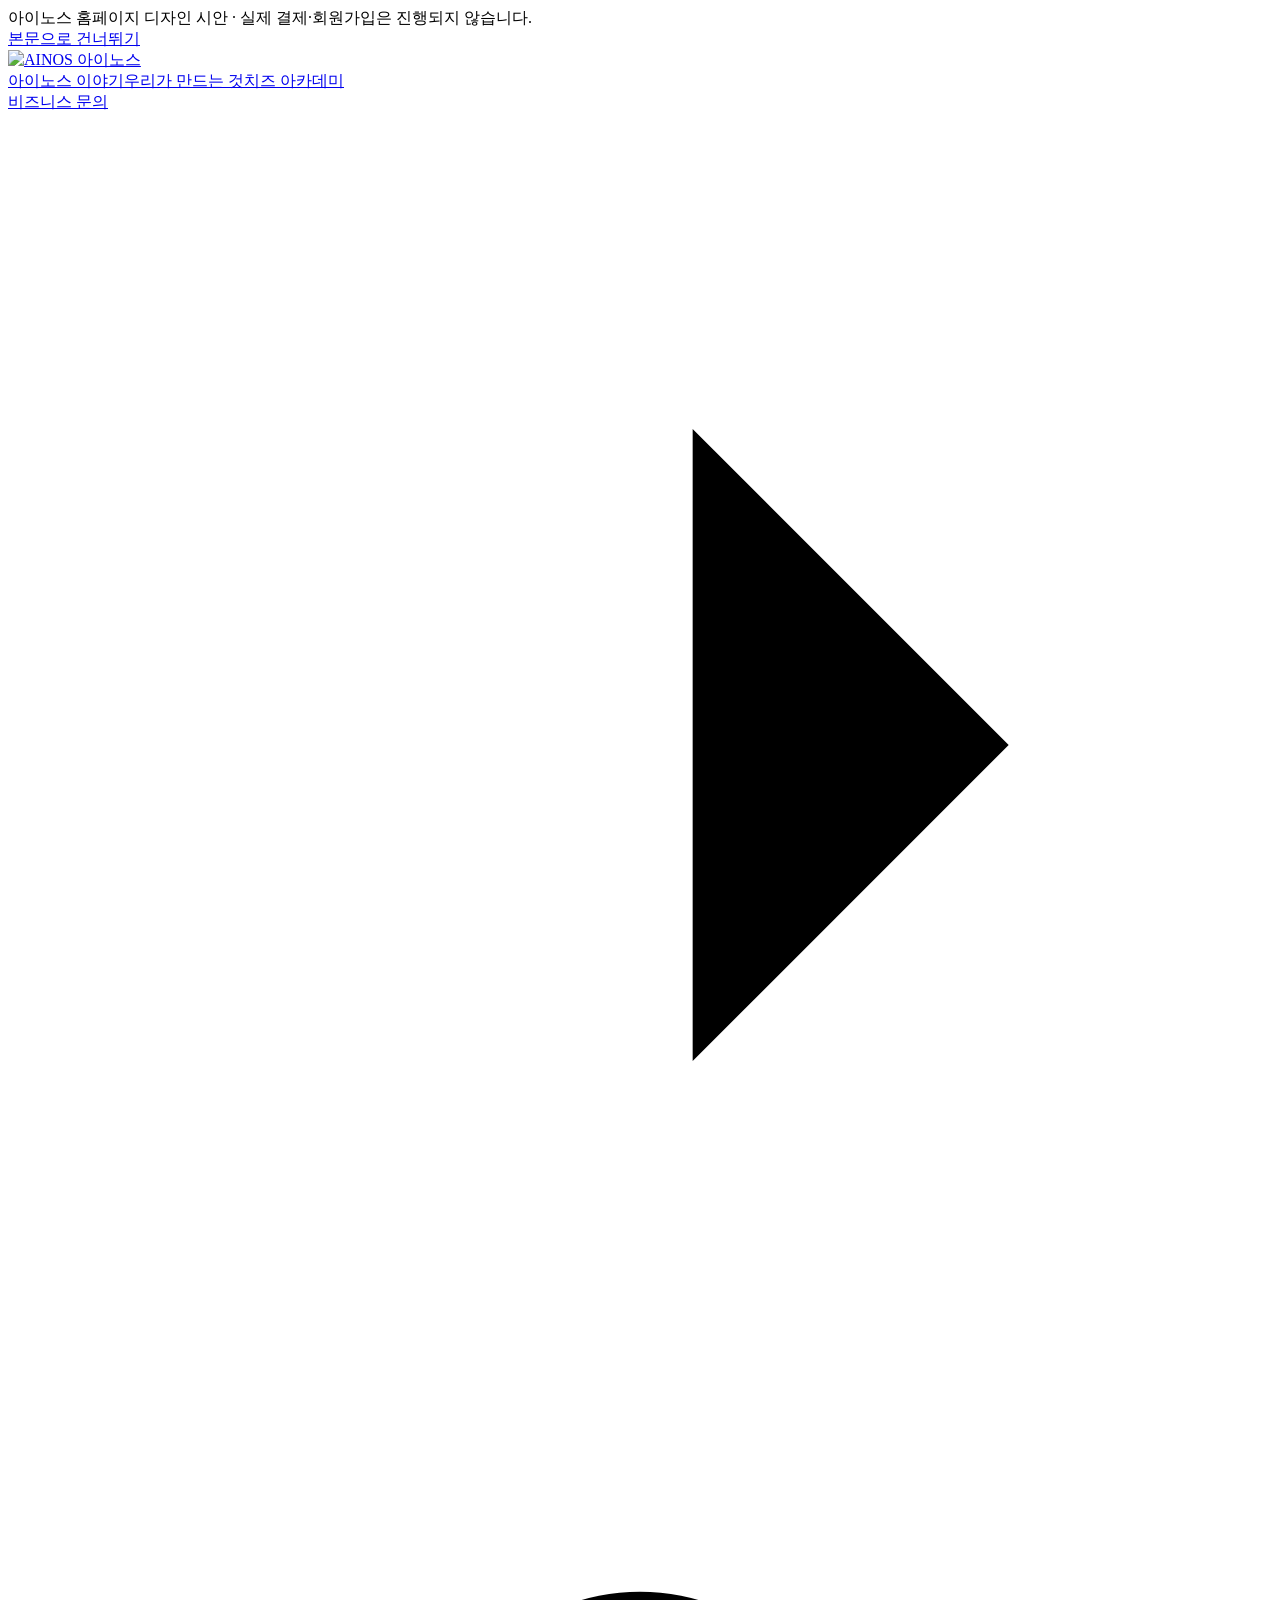
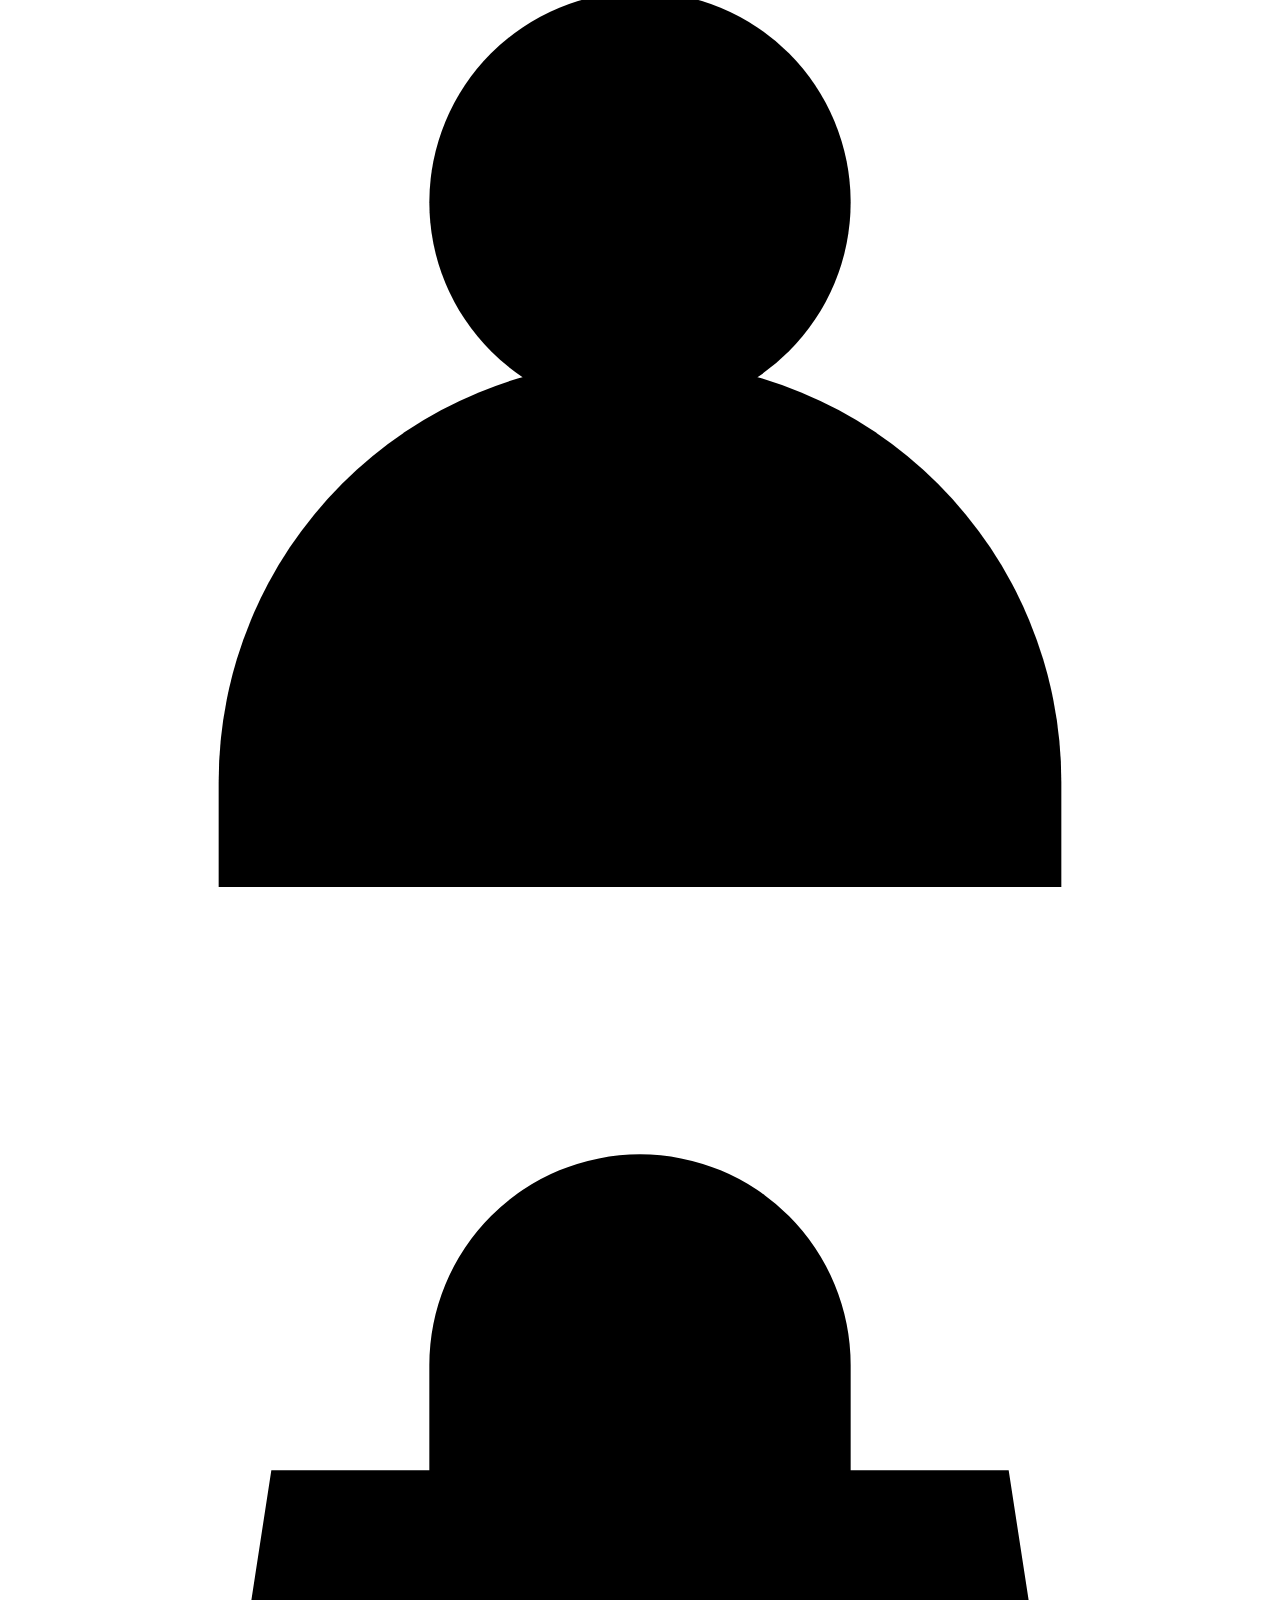
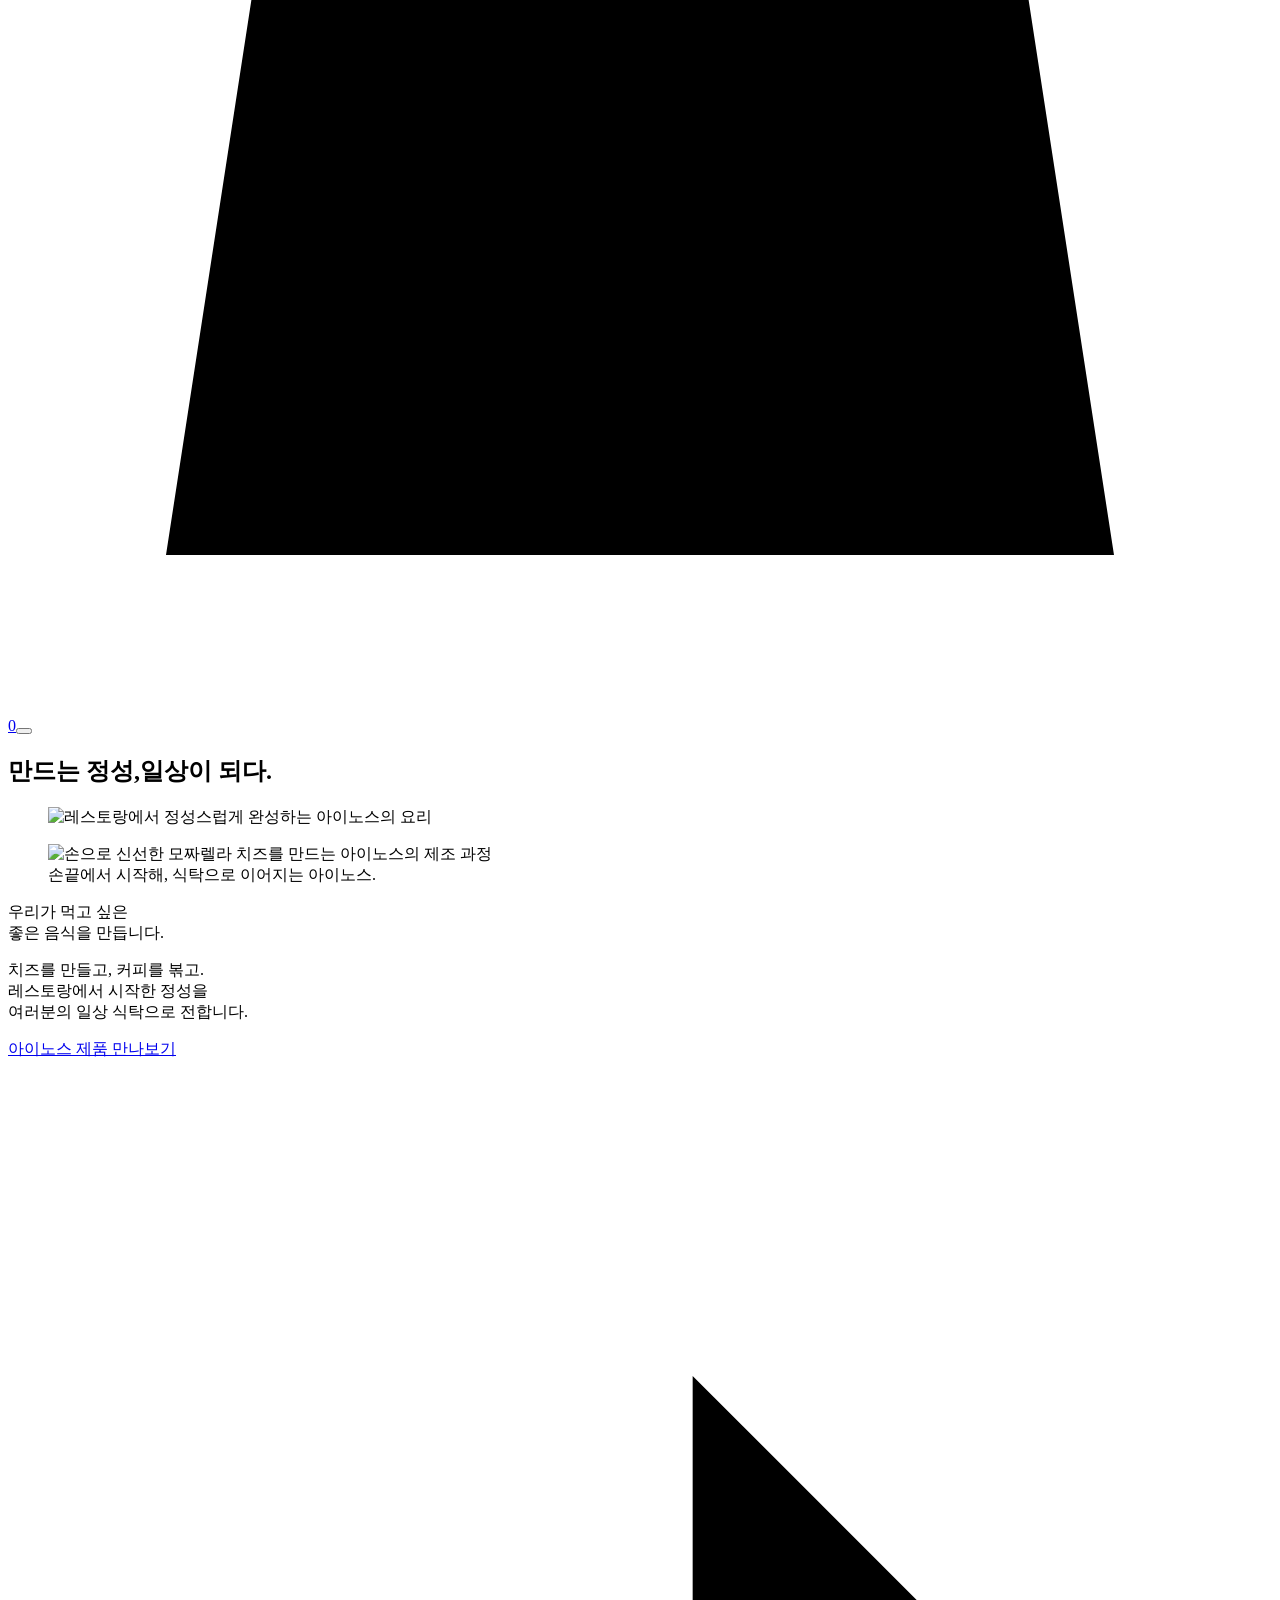
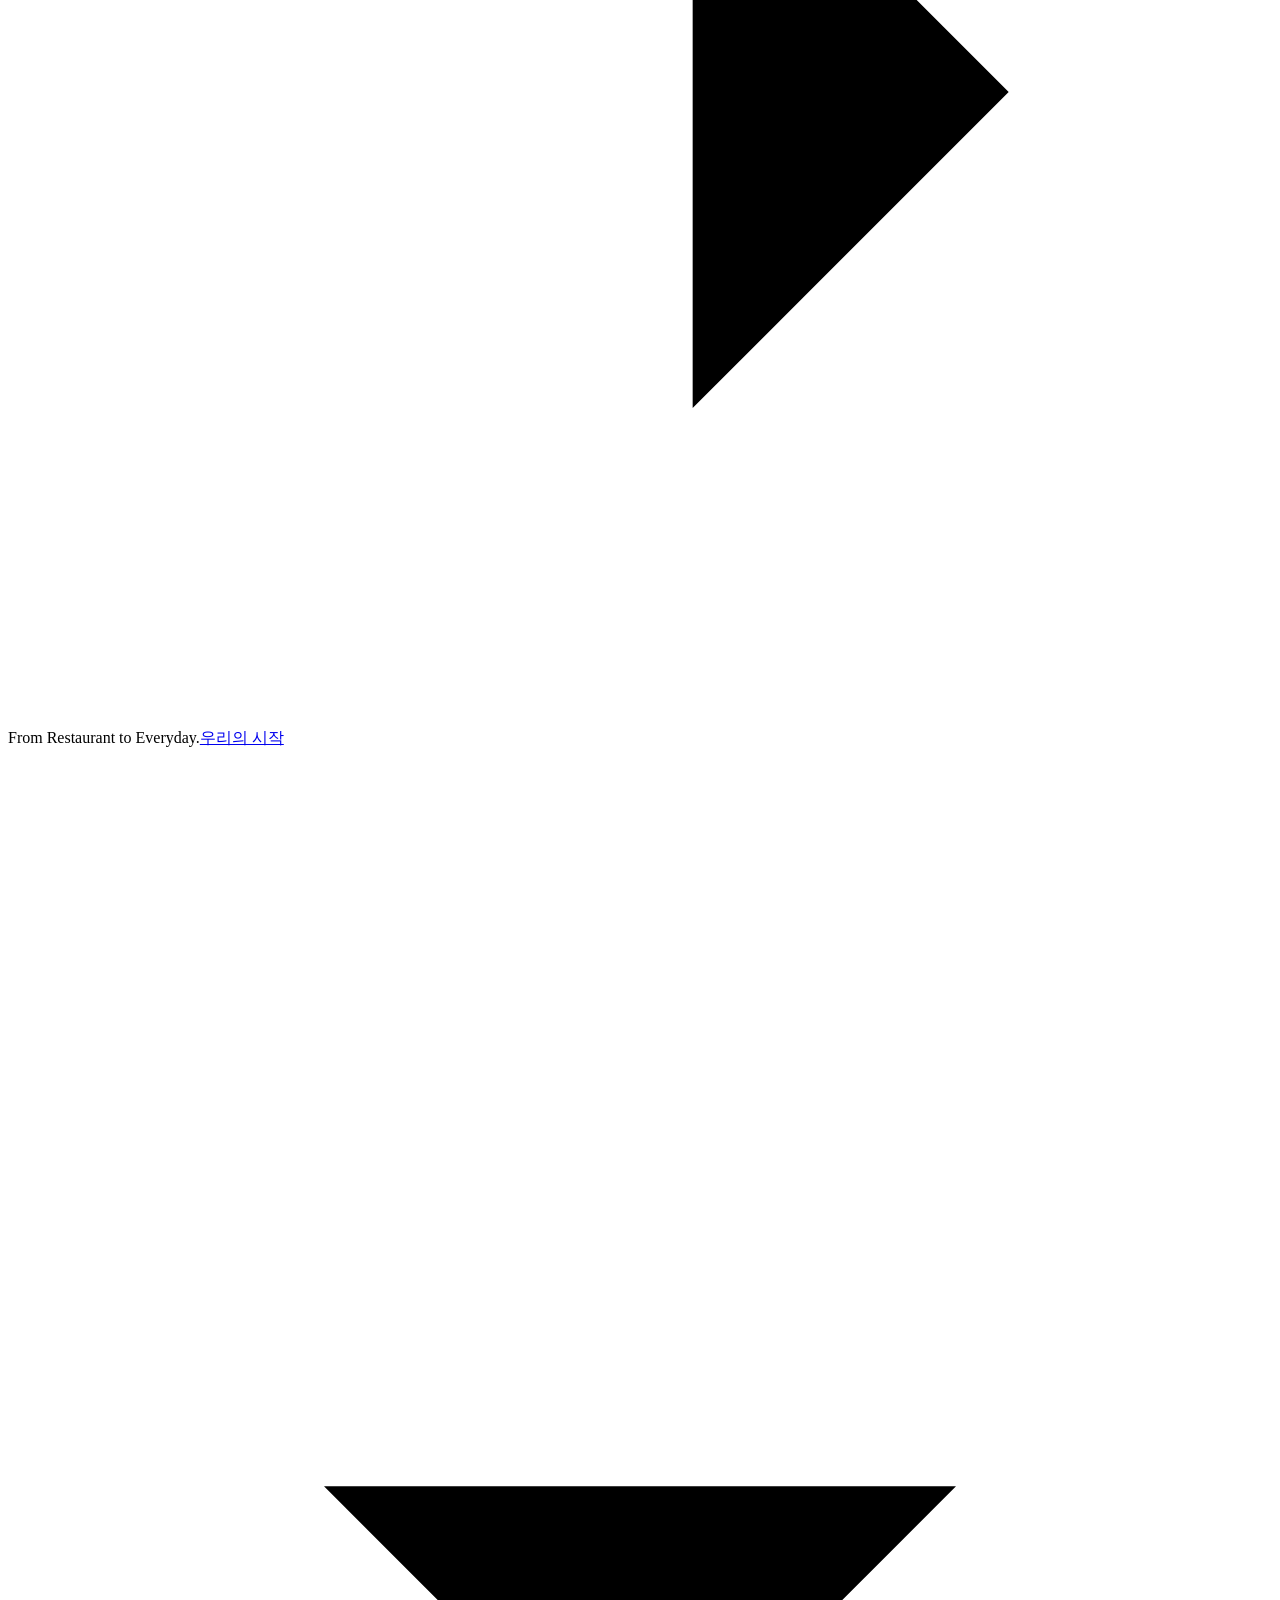
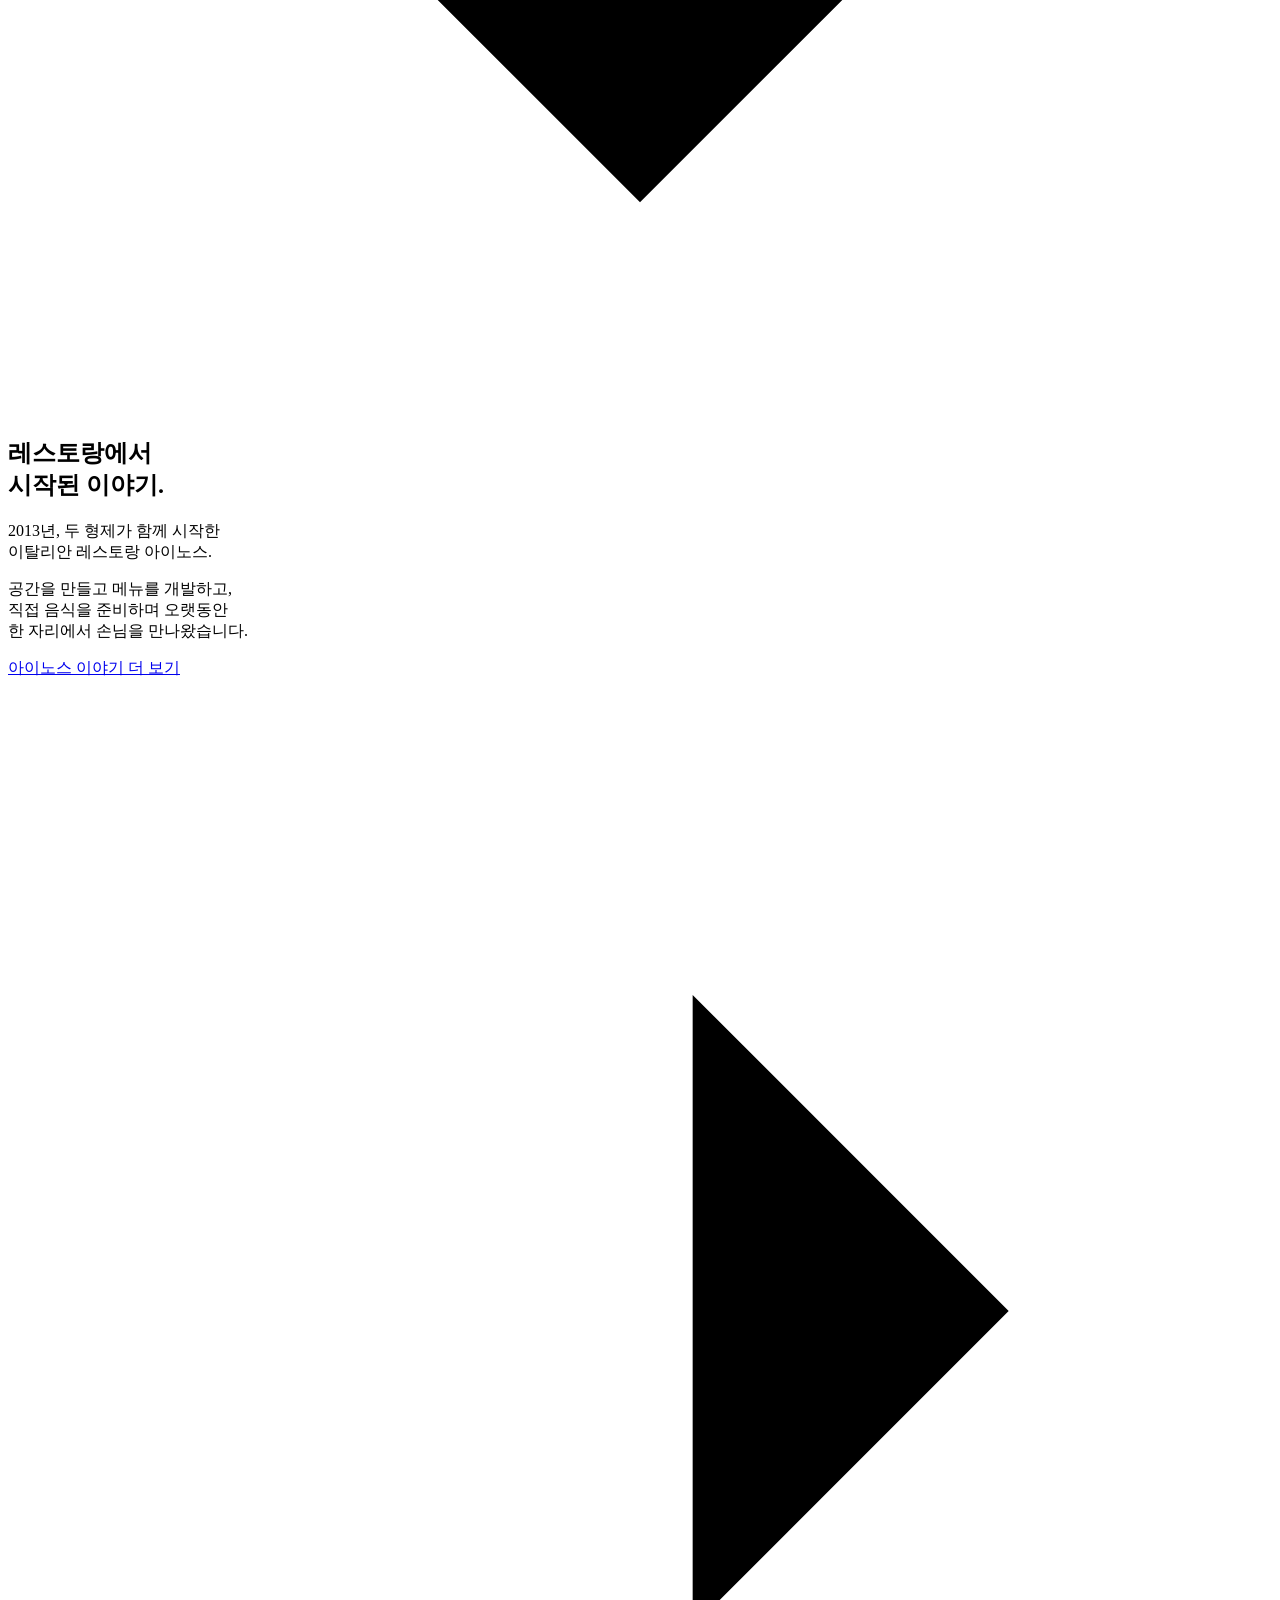
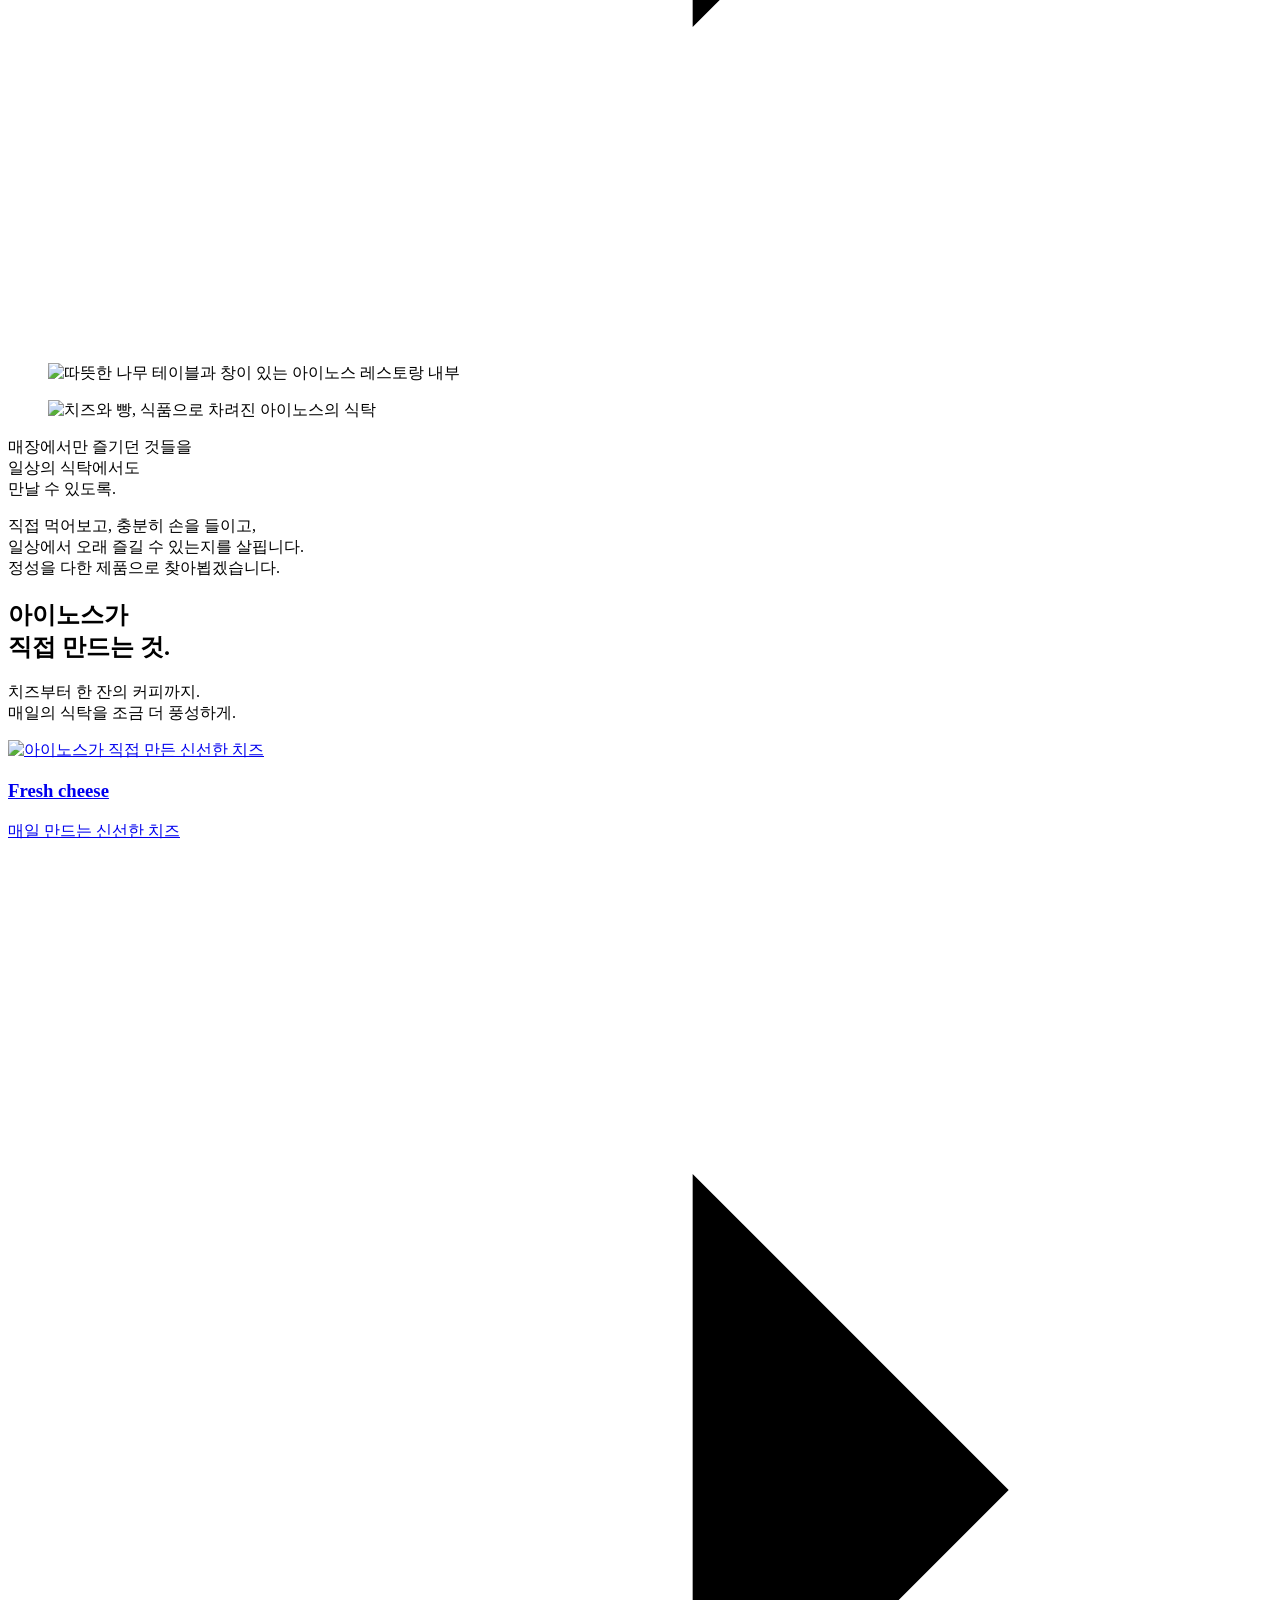
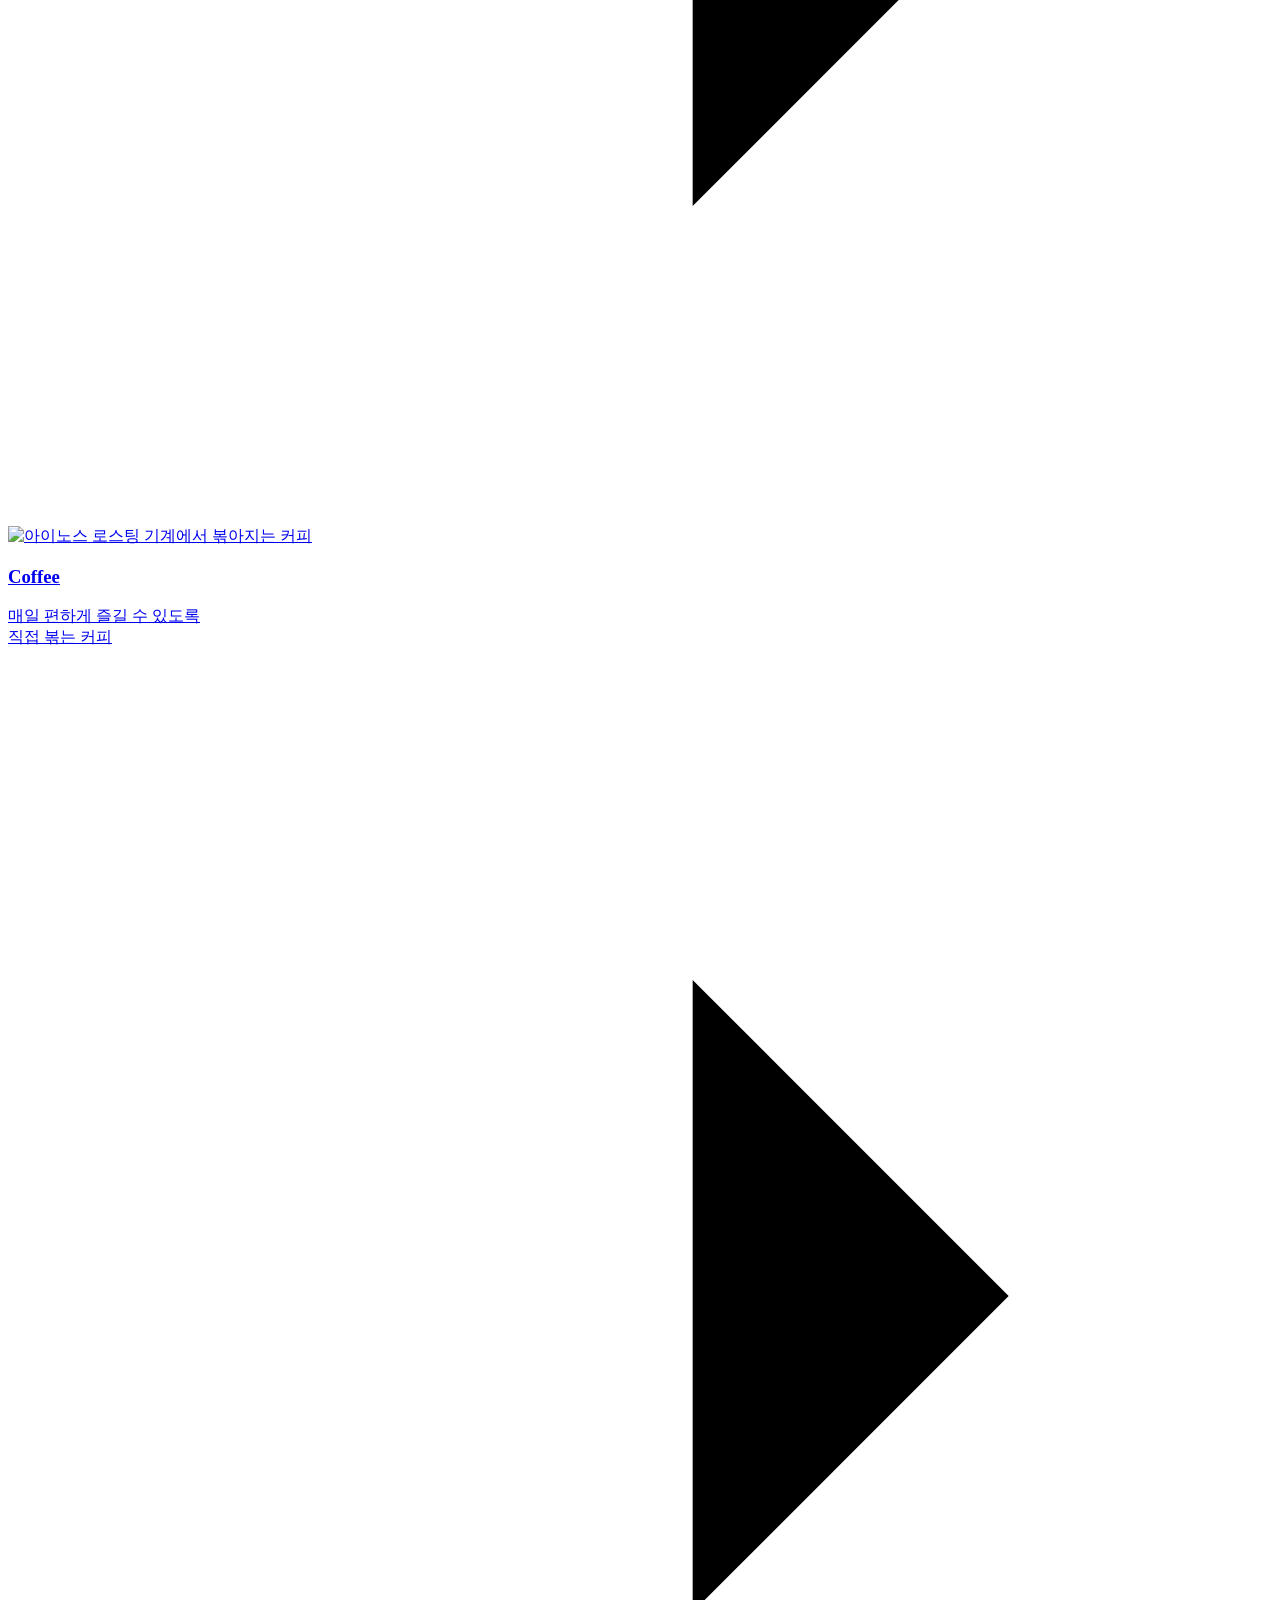
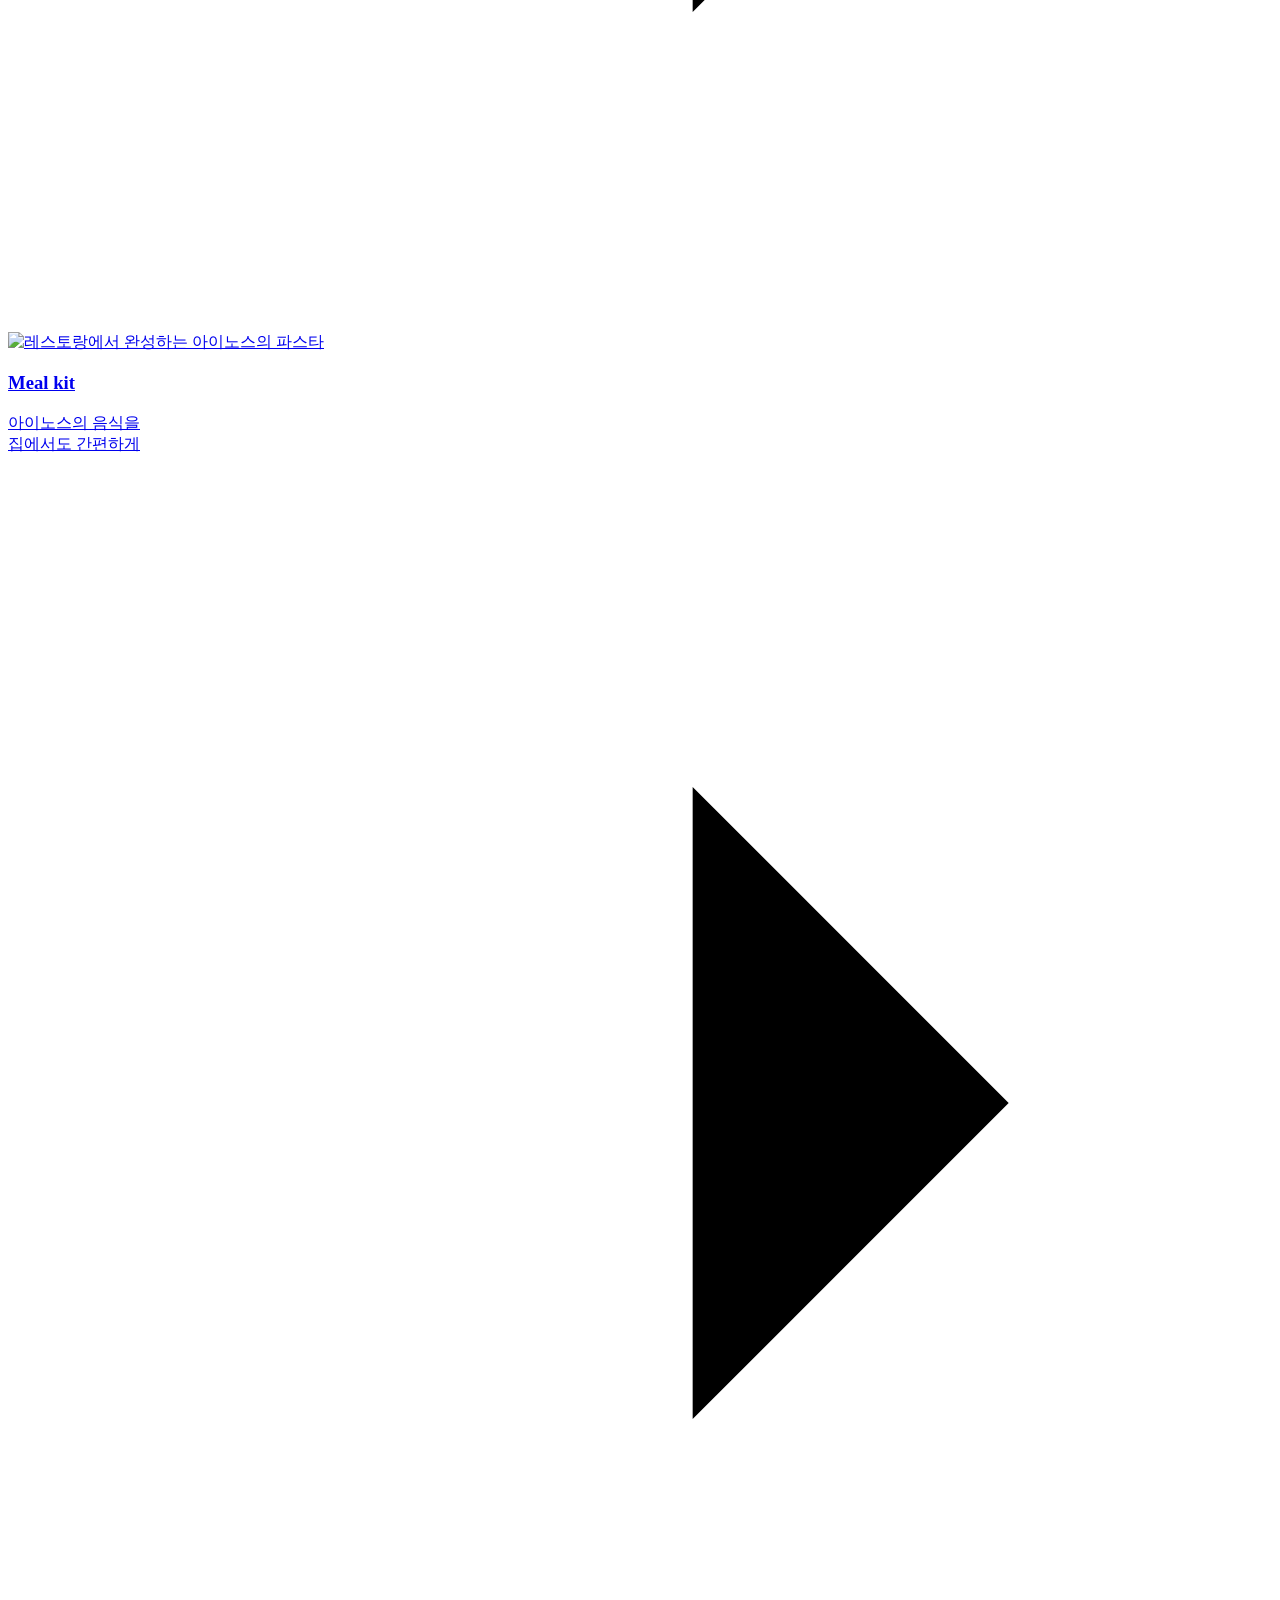
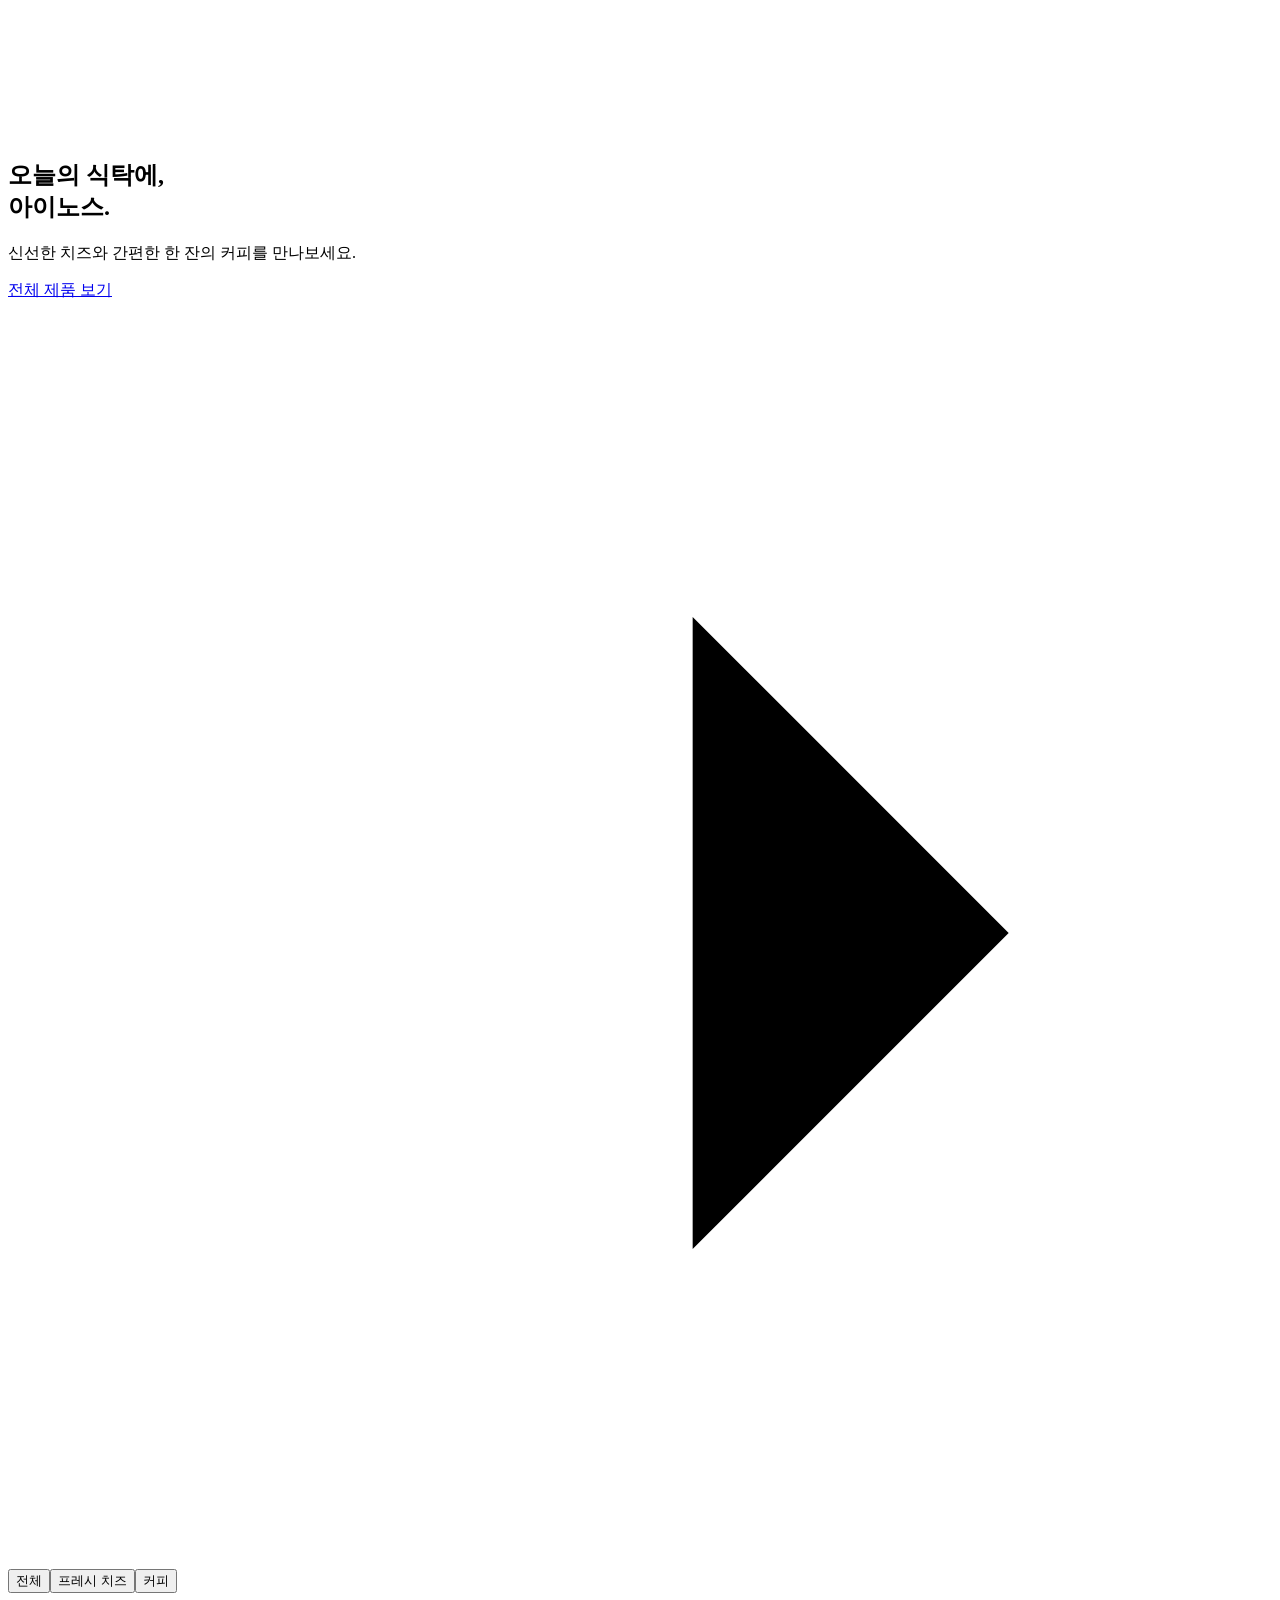
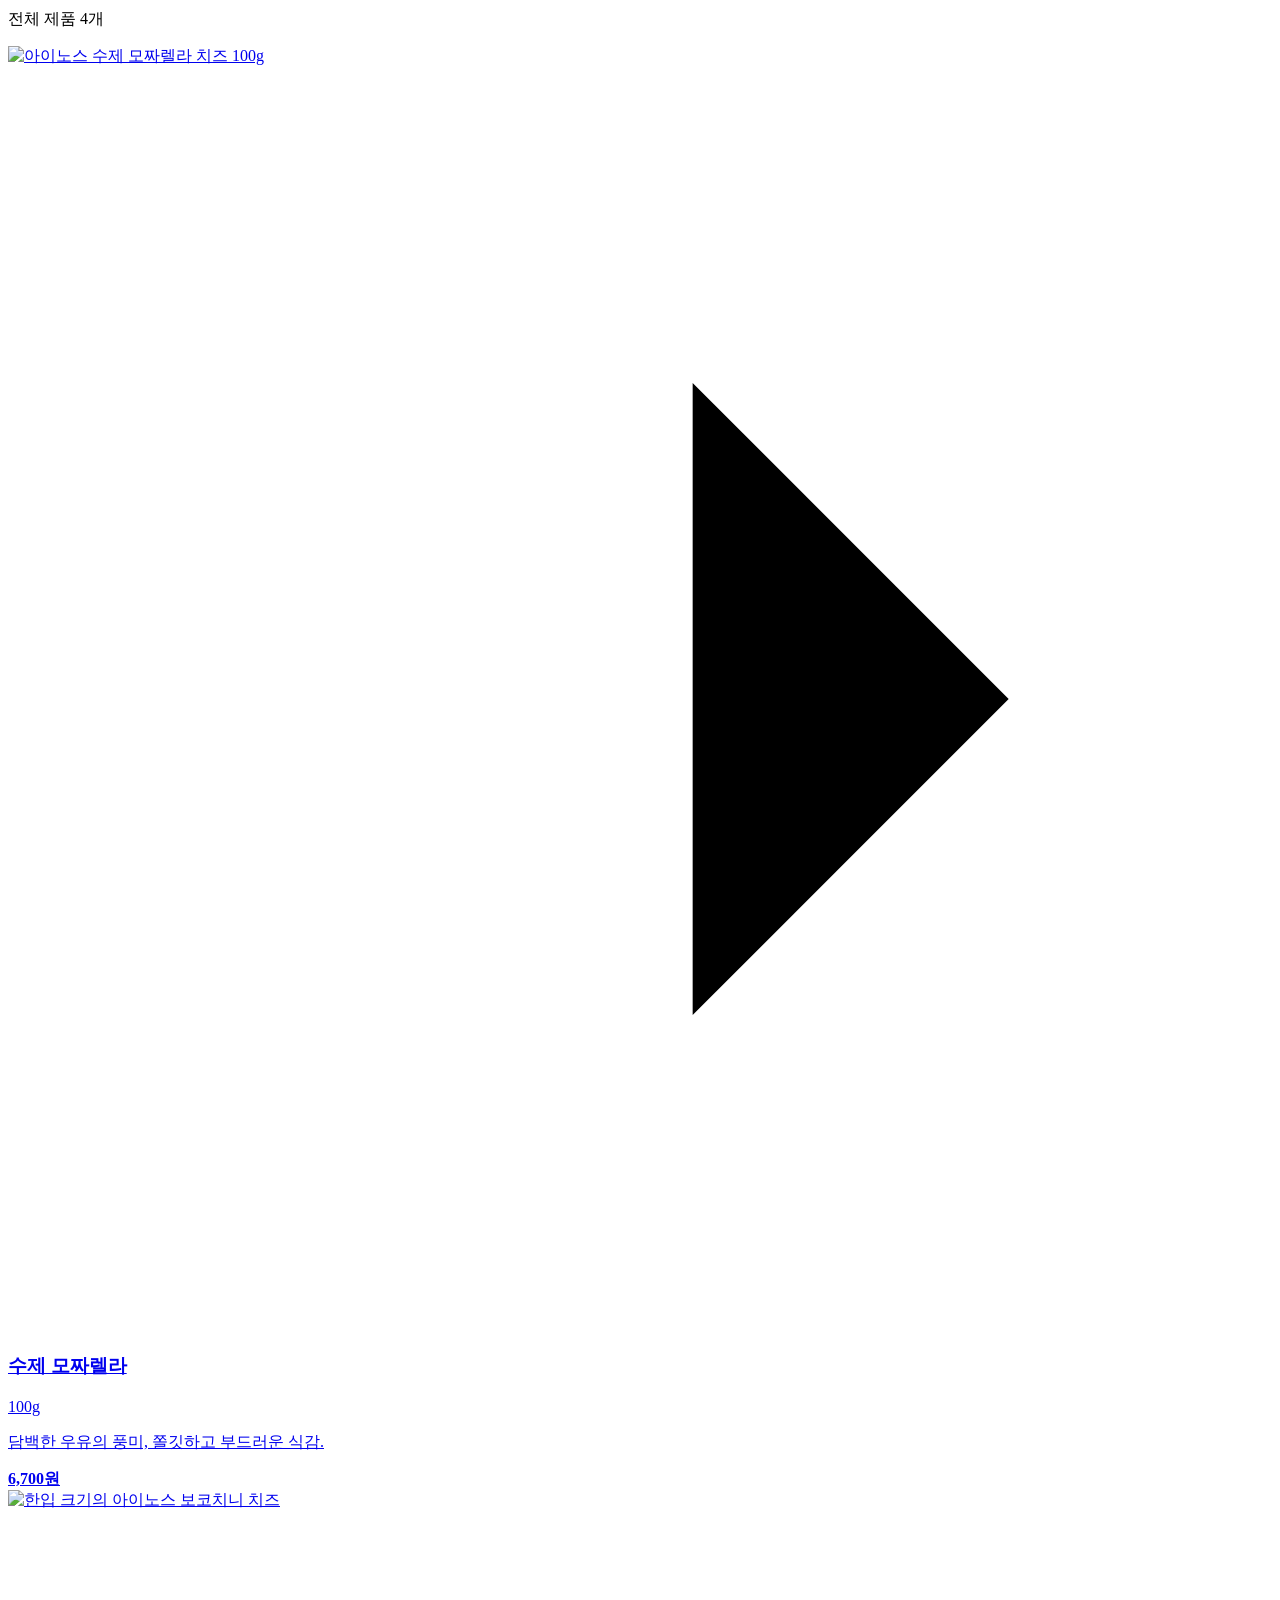
==== docs/index.html @ 625b91bf "Publish static AINOS design preview only" ====
<!doctype html>
<html lang="ko">
<head>
  <meta charset="utf-8"><meta name="viewport" content="width=device-width,initial-scale=1">
  <title>AINOS 아이노스 — 레스토랑에서 일상의 식탁으로</title>
  <meta name="description" content="2013년 두 형제가 시작한 이탈리안 레스토랑, 아이노스. 직접 만드는 신선한 치즈와 커피를 일상의 식탁에서 만나보세요.">
  <meta name="theme-color" content="#f4f1e9">
  <link rel="icon" href="/ainos-preview/assets/2e82b7d464f92.png"><link rel="stylesheet" href="/ainos-preview/assets/fonts.css"><link rel="stylesheet" href="/ainos-preview/style.css">
  <script src="/ainos-preview/app.js" defer></script>
<link rel="stylesheet" href="/ainos-preview/shop.css"><script src="/ainos-preview/cart-count.js" defer></script><link rel="stylesheet" href="/ainos-preview/auth.css"><script src="/ainos-preview/auth-status.js" defer></script><script src="/ainos-preview/preview-api.js"></script><script src="/ainos-preview/preview-links.js" defer></script><link rel="stylesheet" href="/ainos-preview/preview.css"></head>
<body><div class="preview-banner" role="note">아이노스 홈페이지 디자인 시안 · 실제 결제·회원가입은 진행되지 않습니다.</div>
<a class="skip" href="#main">본문으로 건너뛰기</a>
<header class="site-header frame">
  <a class="brand" href="/ainos-preview/" aria-label="아이노스 홈"><img src="/ainos-preview/assets/09e7803e53127.png" width="150" height="85" alt="AINOS 아이노스"></a>
  <nav class="desktop-nav" aria-label="주 메뉴"><a href="#story">아이노스 이야기</a><a href="#products">우리가 만드는 것</a><a href="#academy">치즈 아카데미</a></nav>
  <a class="header-contact" href="#business">비즈니스 문의 <svg viewBox="0 0 24 24" aria-hidden="true"><path d="M5 12h14M13 6l6 6-6 6"/></svg></a>
  <a class="account-link" href="/ainos-preview/login" aria-label="로그인" data-account-link><svg viewBox="0 0 24 24" aria-hidden="true"><circle cx="12" cy="8" r="4"/><path d="M4 21v-2a8 8 0 0 1 16 0v2"/></svg></a><a class="cart-link" href="/ainos-preview/cart" aria-label="장바구니"><svg viewBox="0 0 24 24" aria-hidden="true"><path d="M5 8h14l2 13H3L5 8ZM8 9V6a4 4 0 0 1 8 0v3"/></svg><span data-cart-count>0</span></a><button class="menu-toggle" aria-label="메뉴 열기" aria-expanded="false" aria-controls="mobile-menu"><span></span><span></span></button>
  <nav id="mobile-menu" class="mobile-nav" aria-label="모바일 주 메뉴" hidden><a href="#story">아이노스 이야기</a><a href="#products">우리가 만드는 것</a><a href="#academy">치즈 아카데미</a><a href="#business">비즈니스 문의</a><a href="/ainos-preview/shop">온라인 스토어</a></nav>
</header>
<main id="main">
  <section class="hero frame" aria-labelledby="hero-title">
    <h1 id="hero-title"><span class="hero-line first">만드는 정성,</span><span class="hero-line second">일상이 되다.</span></h1>
    <figure class="hero-small"><img src="/ainos-preview/assets/26025f5067e95.jpg" alt="레스토랑에서 정성스럽게 완성하는 아이노스의 요리" width="640" height="420" fetchpriority="high"></figure>
    <figure class="hero-main"><img src="/ainos-preview/assets/3a4adbe3dc40d.png" alt="손으로 신선한 모짜렐라 치즈를 만드는 아이노스의 제조 과정" width="1200" height="800" fetchpriority="high"><figcaption>손끝에서 시작해, 식탁으로 이어지는 아이노스.</figcaption></figure>
    <div class="hero-copy"><p>우리가 먹고 싶은<br>좋은 음식을 만듭니다.</p><p class="body-copy">치즈를 만들고, 커피를 볶고.<br>레스토랑에서 시작한 정성을<br>여러분의 일상 식탁으로 전합니다.</p><a class="button" href="#products">아이노스 제품 만나보기 <svg viewBox="0 0 24 24" aria-hidden="true"><path d="M5 12h14M13 6l6 6-6 6"/></svg></a></div>
    <div class="hero-foot"><span>From Restaurant to Everyday.</span><a href="#story">우리의 시작 <svg viewBox="0 0 24 24" aria-hidden="true"><path d="M12 4v16M6 14l6 6 6-6"/></svg></a></div>
  </section>
  <section id="story" class="story section-space frame" aria-labelledby="story-title">
    <div class="story-intro"><h2 id="story-title">레스토랑에서<br>시작된 이야기.</h2><p>2013년, 두 형제가 함께 시작한<br>이탈리안 레스토랑 아이노스.</p><p class="body-copy">공간을 만들고 메뉴를 개발하고,<br>직접 음식을 준비하며 오랫동안<br>한 자리에서 손님을 만나왔습니다.</p><a class="text-link" href="https://ainos.net/brand" target="_blank" rel="noopener">아이노스 이야기 더 보기 <svg viewBox="0 0 24 24" aria-hidden="true"><path d="M5 12h14M13 6l6 6-6 6"/></svg></a></div>
    <figure class="story-wide"><img src="/ainos-preview/assets/bb742d7be1923.jpg" alt="따뜻한 나무 테이블과 창이 있는 아이노스 레스토랑 내부" width="1000" height="750" loading="lazy"></figure>
    <div class="story-bottom"><figure><img src="/ainos-preview/assets/b91ff96adcad7.png" alt="치즈와 빵, 식품으로 차려진 아이노스의 식탁" width="1000" height="650" loading="lazy"></figure><div><p class="statement">매장에서만 즐기던 것들을<br>일상의 식탁에서도<br>만날 수 있도록.</p><p class="body-copy">직접 먹어보고, 충분히 손을 들이고,<br>일상에서 오래 즐길 수 있는지를 살핍니다.<br>정성을 다한 제품으로 찾아뵙겠습니다.</p></div></div>
  </section>
  <section class="making section-space" aria-labelledby="making-title">
    <div class="frame section-heading"><h2 id="making-title">아이노스가<br>직접 만드는 것.</h2><p>치즈부터 한 잔의 커피까지.<br>매일의 식탁을 조금 더 풍성하게.</p></div>
    <div class="making-band">
      <a class="making-item cheese" href="#products" data-category="cheese"><img src="/ainos-preview/assets/0cd9f210772e8.png" alt="아이노스가 직접 만든 신선한 치즈" width="1000" height="700" loading="lazy"><div><h3>Fresh cheese</h3><p>매일 만드는 신선한 치즈</p><span><svg viewBox="0 0 24 24" aria-hidden="true"><path d="M5 12h14M13 6l6 6-6 6"/></svg></span></div></a>
      <a class="making-item coffee" href="#products" data-category="coffee"><img src="/ainos-preview/assets/b799707ef694f.png" alt="아이노스 로스팅 기계에서 볶아지는 커피" width="900" height="900" loading="lazy"><div><h3>Coffee</h3><p>매일 편하게 즐길 수 있도록<br>직접 볶는 커피</p><span><svg viewBox="0 0 24 24" aria-hidden="true"><path d="M5 12h14M13 6l6 6-6 6"/></svg></span></div></a>
      <a class="making-item meal" href="/ainos-preview/shop?category=mealkit"><img src="/ainos-preview/assets/26025f5067e95.jpg" alt="레스토랑에서 완성하는 아이노스의 파스타" width="1000" height="700" loading="lazy"><div><h3>Meal kit</h3><p>아이노스의 음식을<br>집에서도 간편하게</p><span><svg viewBox="0 0 24 24" aria-hidden="true"><path d="M5 12h14M13 6l6 6-6 6"/></svg></span></div></a>
    </div>
  </section>
  <section id="products" class="products section-space frame" aria-labelledby="products-title">
    <div class="section-heading"><div><h2 id="products-title">오늘의 식탁에,<br>아이노스.</h2><p class="body-copy">신선한 치즈와 간편한 한 잔의 커피를 만나보세요.</p></div><a class="text-link" href="/ainos-preview/shop">전체 제품 보기 <svg viewBox="0 0 24 24" aria-hidden="true"><path d="M5 12h14M13 6l6 6-6 6"/></svg></a></div>
    <div class="filters" role="group" aria-label="제품 종류 선택"><button type="button" class="active" data-filter="all" aria-pressed="true">전체</button><button type="button" data-filter="cheese" aria-pressed="false">프레시 치즈</button><button type="button" data-filter="coffee" aria-pressed="false">커피</button></div>
    <p id="product-status" class="sr-only" aria-live="polite">전체 제품 4개</p>
    <div class="product-grid">
      <article class="product" data-type="cheese"><a href="/ainos-preview/products/12"><div class="product-image"><img src="/ainos-preview/assets/2b770851c7909.jpg" alt="아이노스 수제 모짜렐라 치즈 100g" width="800" height="800" loading="lazy"><span class="product-arrow" aria-hidden="true"><svg viewBox="0 0 24 24"><path d="M5 12h14M13 6l6 6-6 6"/></svg></span></div><div class="product-info"><h3>수제 모짜렐라</h3><span>100g</span></div><p>담백한 우유의 풍미, 쫄깃하고 부드러운 식감.</p><strong>6,700원</strong></a></article>
      <article class="product" data-type="cheese"><a href="/ainos-preview/products/8"><div class="product-image"><img src="/ainos-preview/assets/b653c4016c7f8.jpg" alt="한입 크기의 아이노스 보코치니 치즈" width="800" height="800" loading="lazy"><span class="product-arrow" aria-hidden="true"><svg viewBox="0 0 24 24"><path d="M5 12h14M13 6l6 6-6 6"/></svg></span></div><div class="product-info"><h3>보코치니 치즈</h3><span>100g</span></div><p>한입 크기로 즐기는 촉촉한 프레시 모짜렐라.</p><strong>9,700원</strong></a></article>
      <article class="product" data-type="coffee"><a href="/ainos-preview/products/17"><div class="product-image"><img src="/ainos-preview/assets/ec8abc2174a19.jpg" alt="아이노스 시그니처 드립백 패키지" width="800" height="800" loading="lazy"><span class="product-arrow" aria-hidden="true"><svg viewBox="0 0 24 24"><path d="M5 12h14M13 6l6 6-6 6"/></svg></span></div><div class="product-info"><h3>시그니처 드립백</h3><span>5개입</span></div><p>아이노스의 시그니처 커피를 간편하게.</p><strong>12,500원</strong></a></article>
      <article class="product" data-type="coffee"><a href="/ainos-preview/products/18"><div class="product-image"><img src="/ainos-preview/assets/e583f120e6d77.jpg" alt="아이노스 인더라이트 드립백 패키지" width="800" height="800" loading="lazy"><span class="product-arrow" aria-hidden="true"><svg viewBox="0 0 24 24"><path d="M5 12h14M13 6l6 6-6 6"/></svg></span></div><div class="product-info"><h3>인더라이트 드립백</h3><span>5개입</span></div><p>산뜻한 스타일의 커피를 즐기는 드립백 세트.</p><strong>12,500원</strong></a></article>
    </div>
  </section>
  <section id="academy" class="academy section-space" aria-labelledby="academy-title"><div class="frame academy-layout"><figure><img src="/ainos-preview/assets/7b0ac6e54202f.png" alt="치즈를 손으로 빚는 아이노스의 제조 장면" width="1200" height="800" loading="lazy"></figure><div class="academy-copy"><h2 id="academy-title">직접 만들며 배우는<br>치즈의 시간.</h2><p class="body-copy">처음 치즈를 만들어보는 분도<br>어렵지 않게 참여할 수 있는 이론과 실습.<br>아이노스 치즈 아카데미에서 만나보세요.</p><p class="class-detail">아이노스 치즈 아카데미 <strong>120,000원</strong></p><a class="button light" href="/ainos-preview/products/30">치즈 아카데미 자세히 보기 <svg viewBox="0 0 24 24" aria-hidden="true"><path d="M5 12h14M13 6l6 6-6 6"/></svg></a></div></div></section>
  <section id="business" class="business section-space frame" aria-labelledby="business-title"><div><h2 id="business-title">당신의 식탁과<br>비즈니스에 아이노스.</h2><p class="body-copy">납품, 대량 구매, 협업 관련 문의를 편하게 남겨주세요.<br>아이노스와 함께할 이야기를 기다립니다.</p><div class="business-links"><a class="button" href="https://ainos.net/7" target="_blank" rel="noopener">납품·협업 문의하기 <svg viewBox="0 0 24 24" aria-hidden="true"><path d="M5 12h14M13 6l6 6-6 6"/></svg></a><a class="text-link" href="mailto:info@ainosgroup.com">info@ainosgroup.com <svg viewBox="0 0 24 24" aria-hidden="true"><path d="M5 12h14M13 6l6 6-6 6"/></svg></a></div></div><figure><img src="/ainos-preview/assets/e6783c1e7c476.png" alt="햇살이 비치는 파주 아이노스 매장 외관" width="1200" height="500" loading="lazy"><figcaption>경기도 파주시 돌곶이길 182 <a href="https://ainos.net/location" target="_blank" rel="noopener">찾아오시는 길 <svg viewBox="0 0 24 24" aria-hidden="true"><path d="M5 12h14M13 6l6 6-6 6"/></svg></a></figcaption></figure></section>
</main>
<footer class="footer"><div class="frame"><div class="footer-top"><a href="/ainos-preview/" aria-label="아이노스 홈"><img src="/ainos-preview/assets/204956fe38e18.png" alt="AINOS" width="200" height="110" loading="lazy"></a><p>From Restaurant<br>to Everyday.</p><a class="footer-up" href="#">맨 위로 <svg viewBox="0 0 24 24" aria-hidden="true"><path d="M12 20V4M6 10l6-6 6 6"/></svg></a></div><div class="footer-bottom"><div><p>아이노스그룹 주식회사 <span>대표자 : 유채훈 유종훈</span></p><p>경기도 파주시 돌곶이길 182</p><p>사업자 등록번호 : 480-87-03806 <span>통신판매신고번호 : 2025-경기파주-3843</span></p><p><a href="tel:0319481209">031-948-1209</a> <a href="mailto:info@ainosgroup.com">info@ainosgroup.com</a></p></div><p>© 2026 AINOS Inc. All rights reserved.</p></div></div></footer>
</body></html>
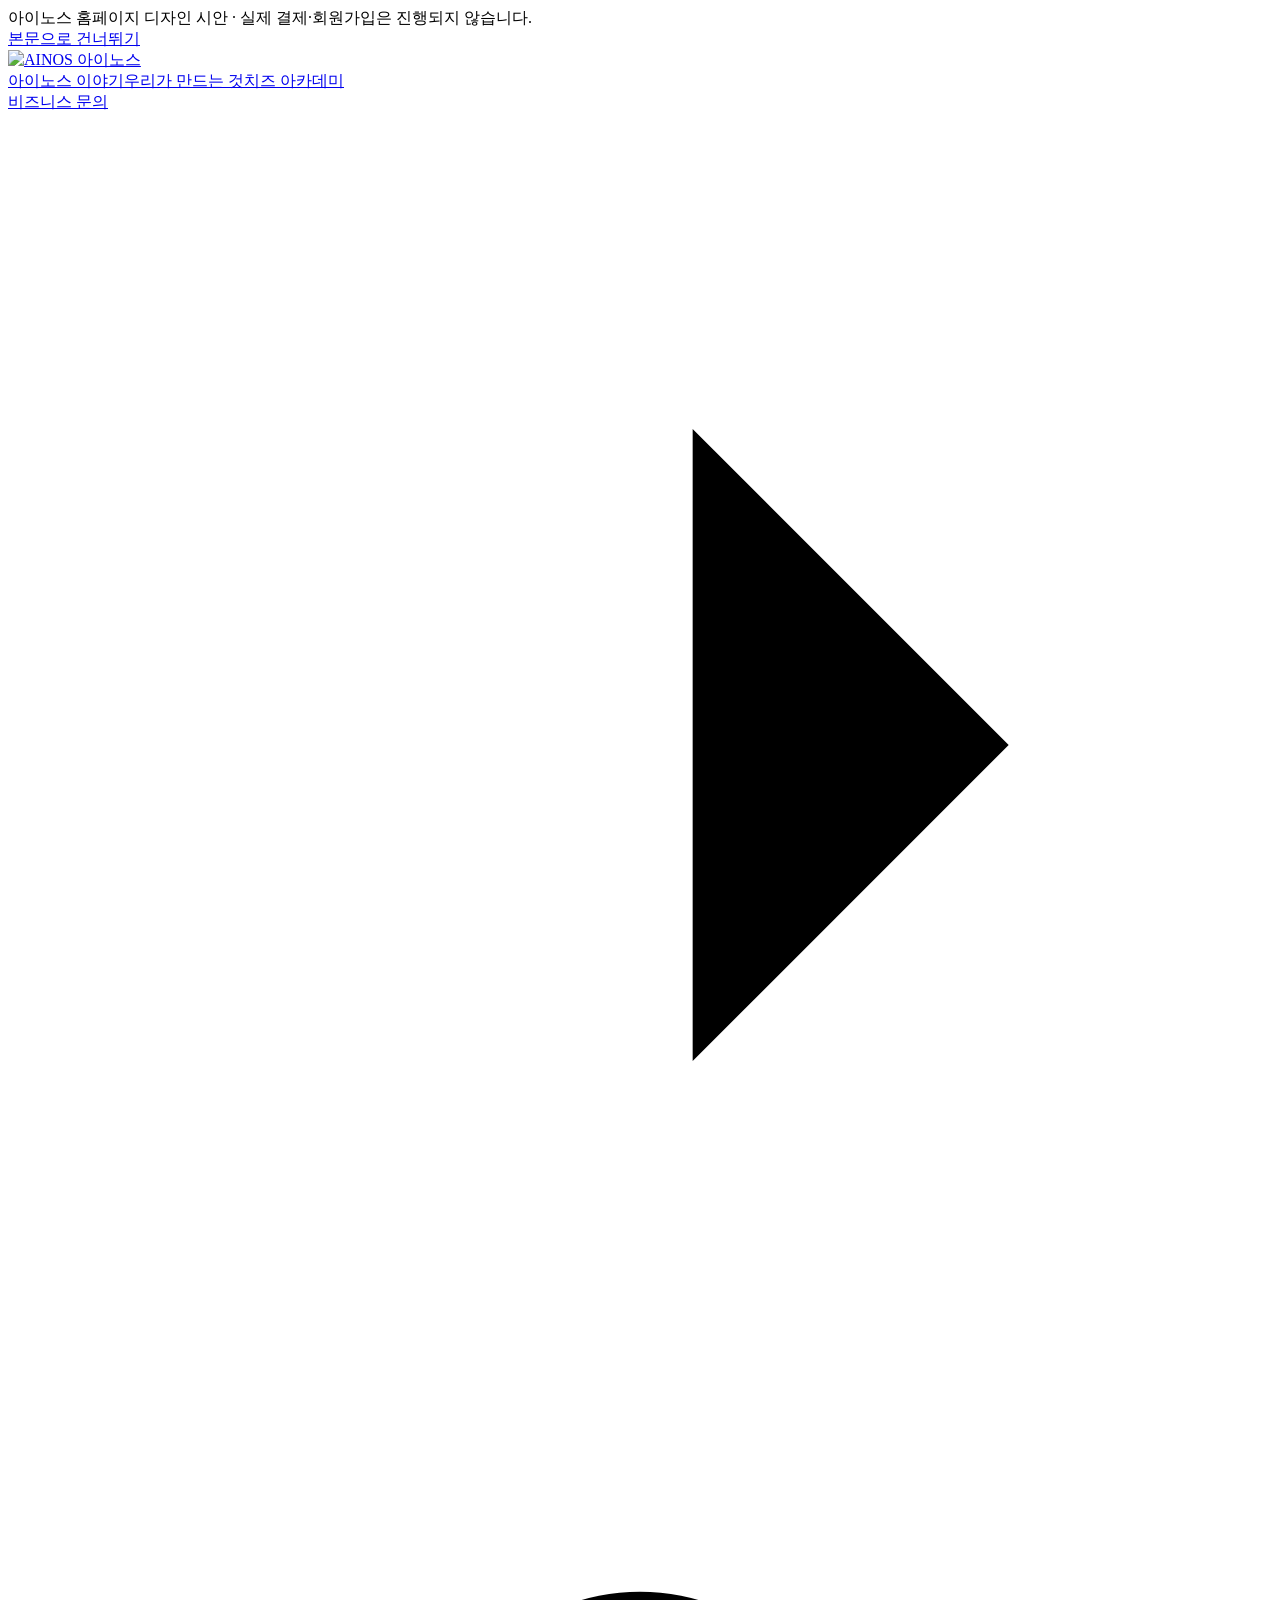
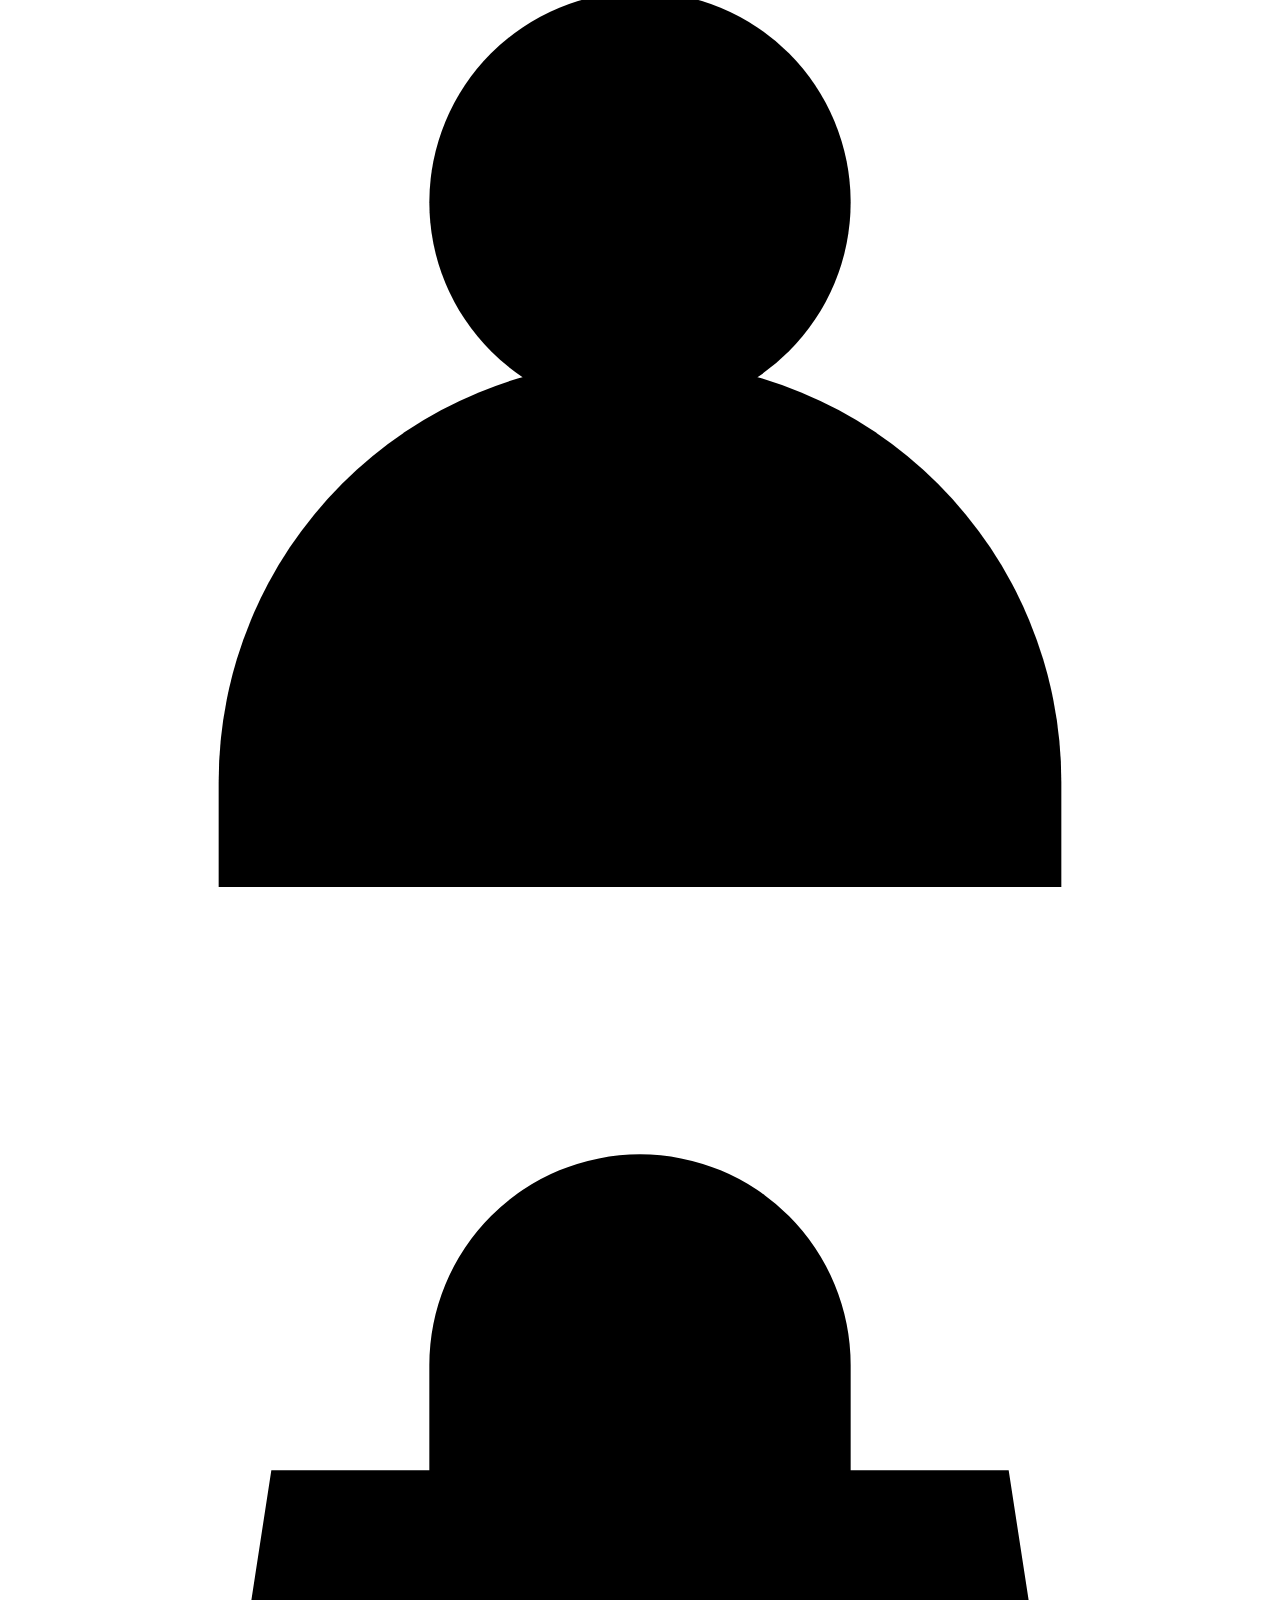
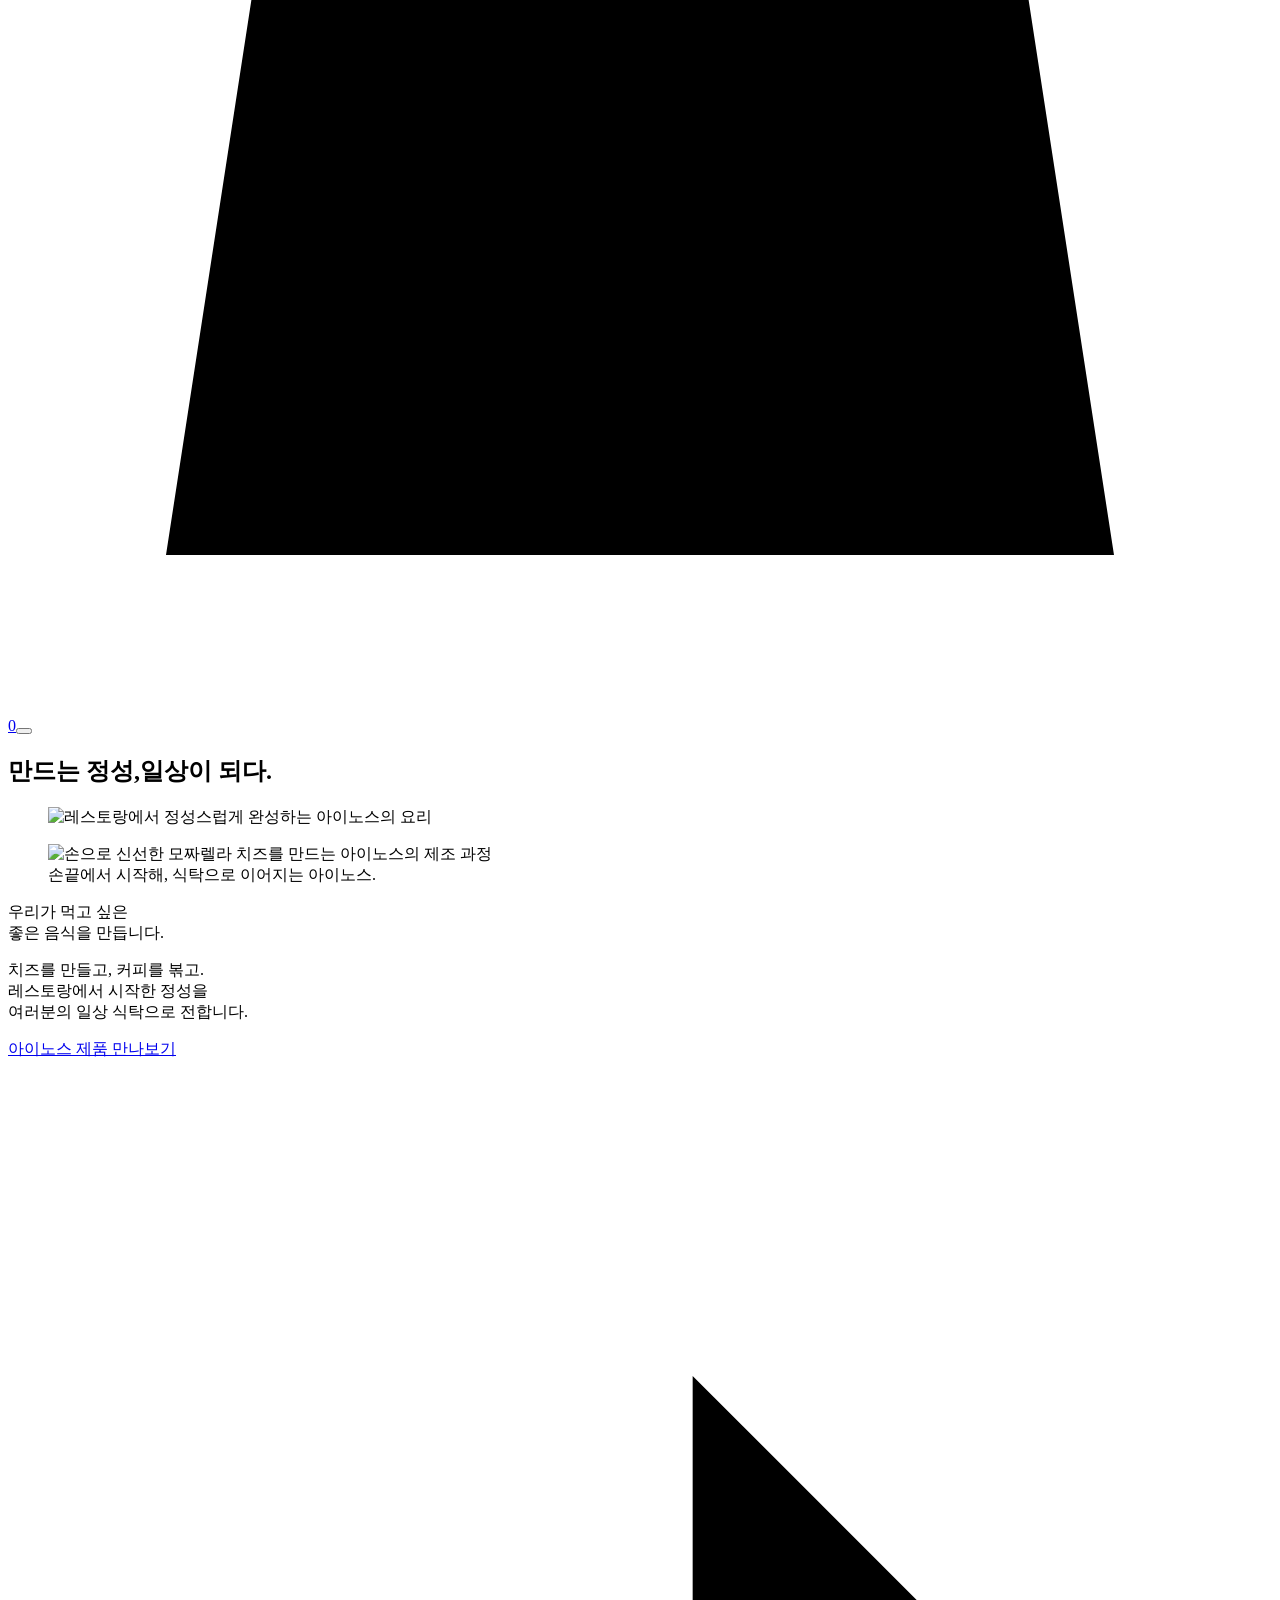
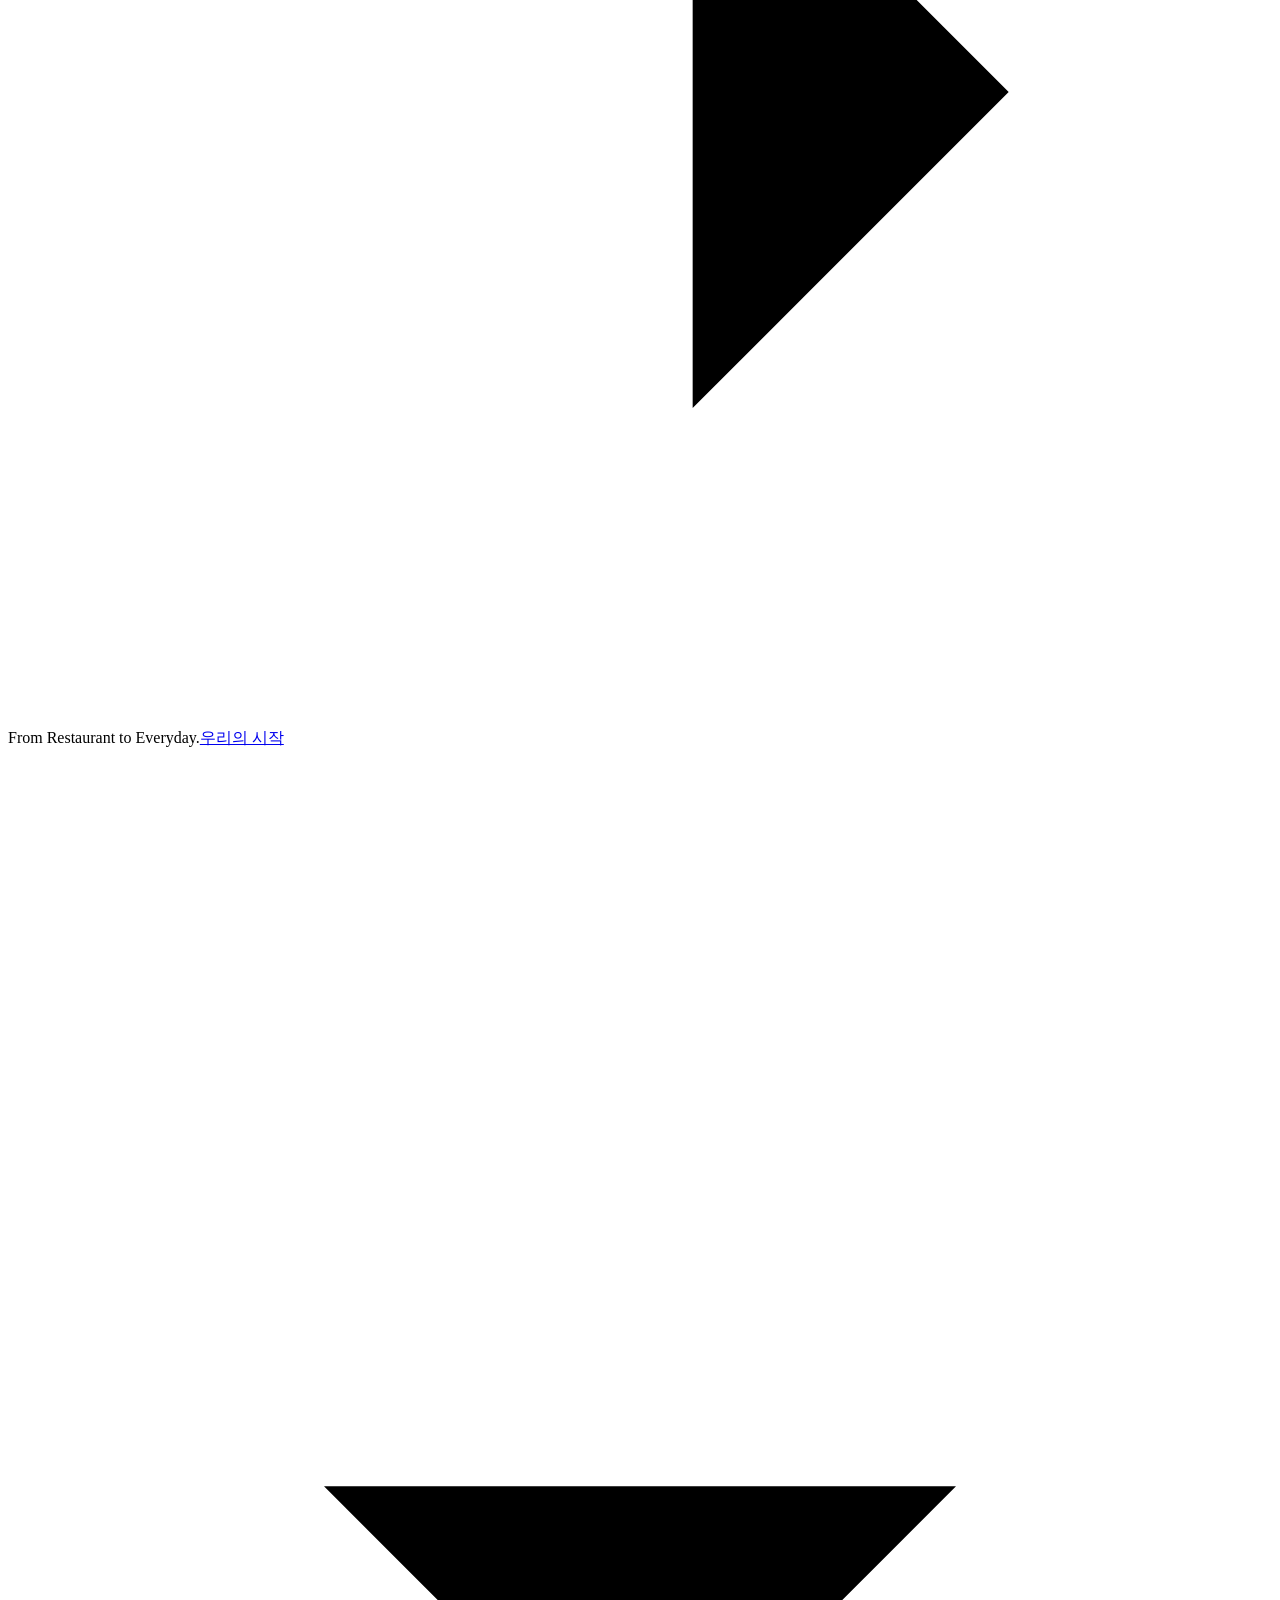
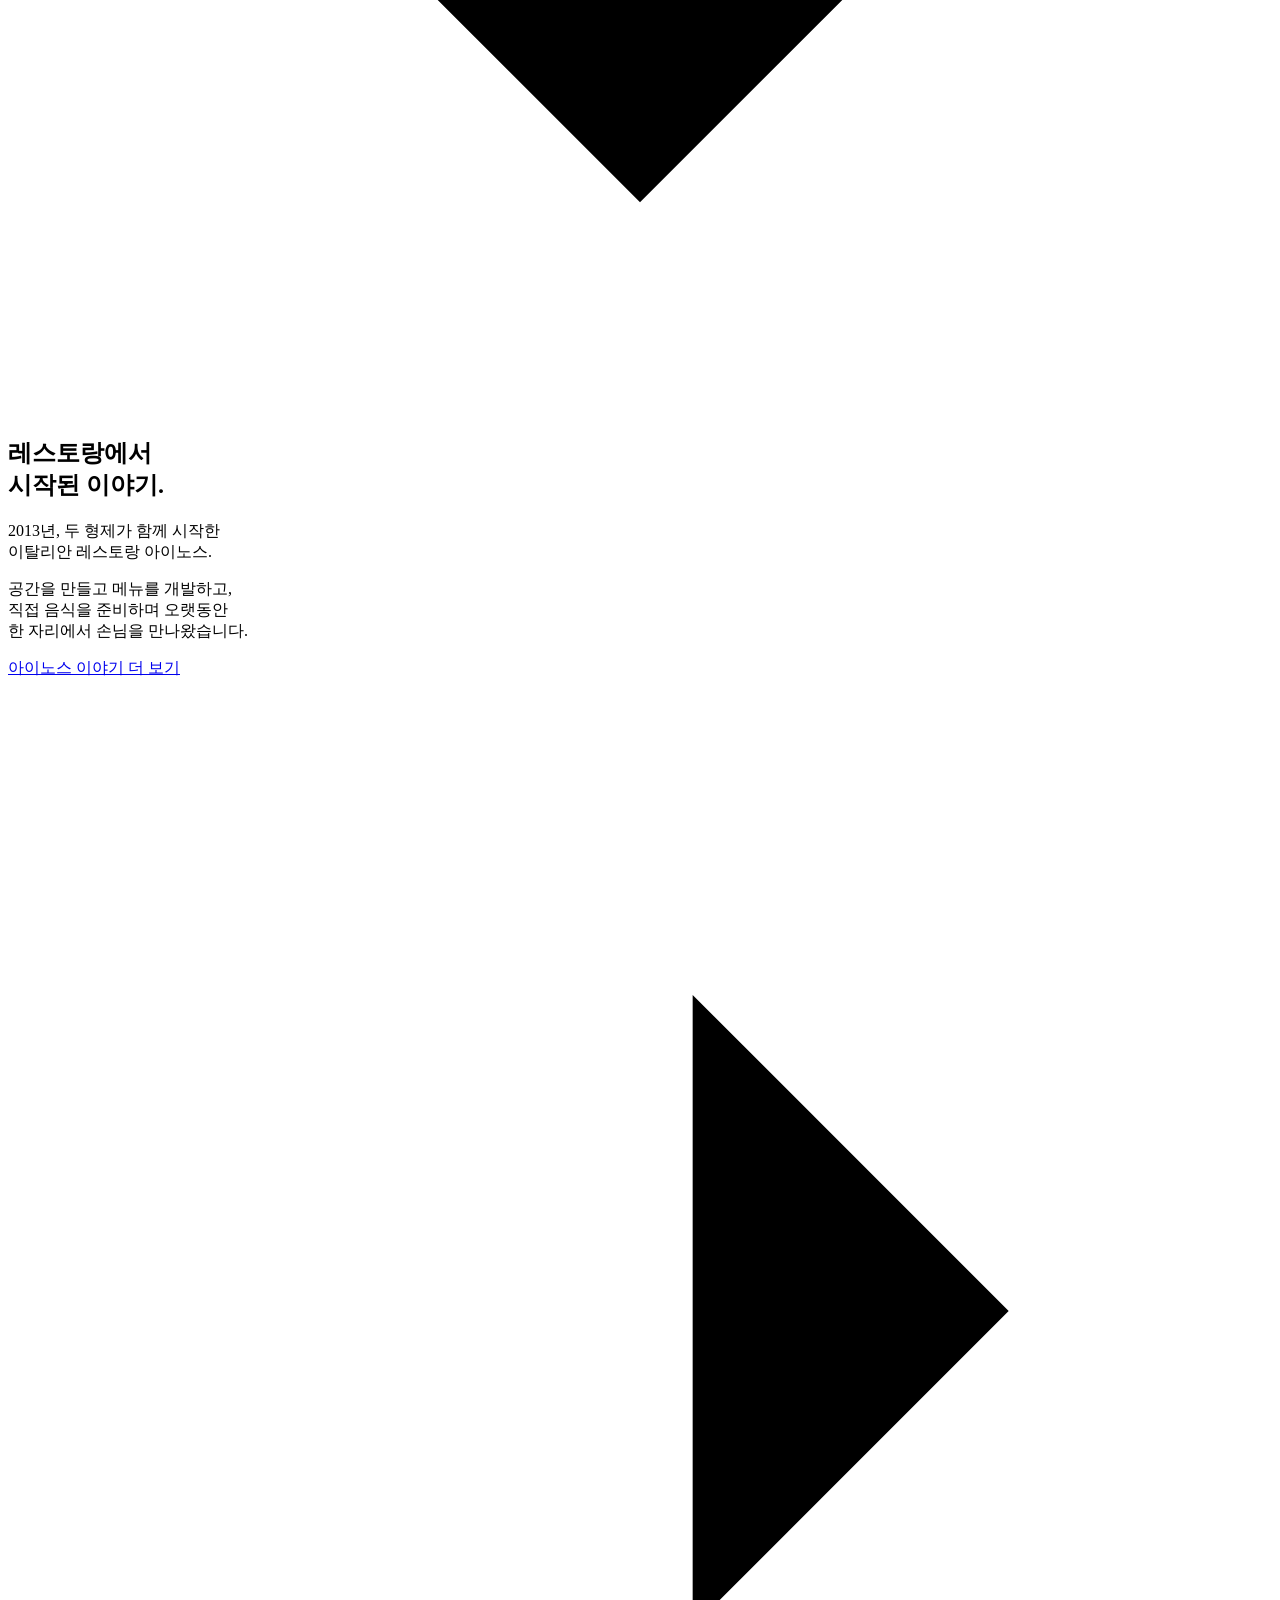
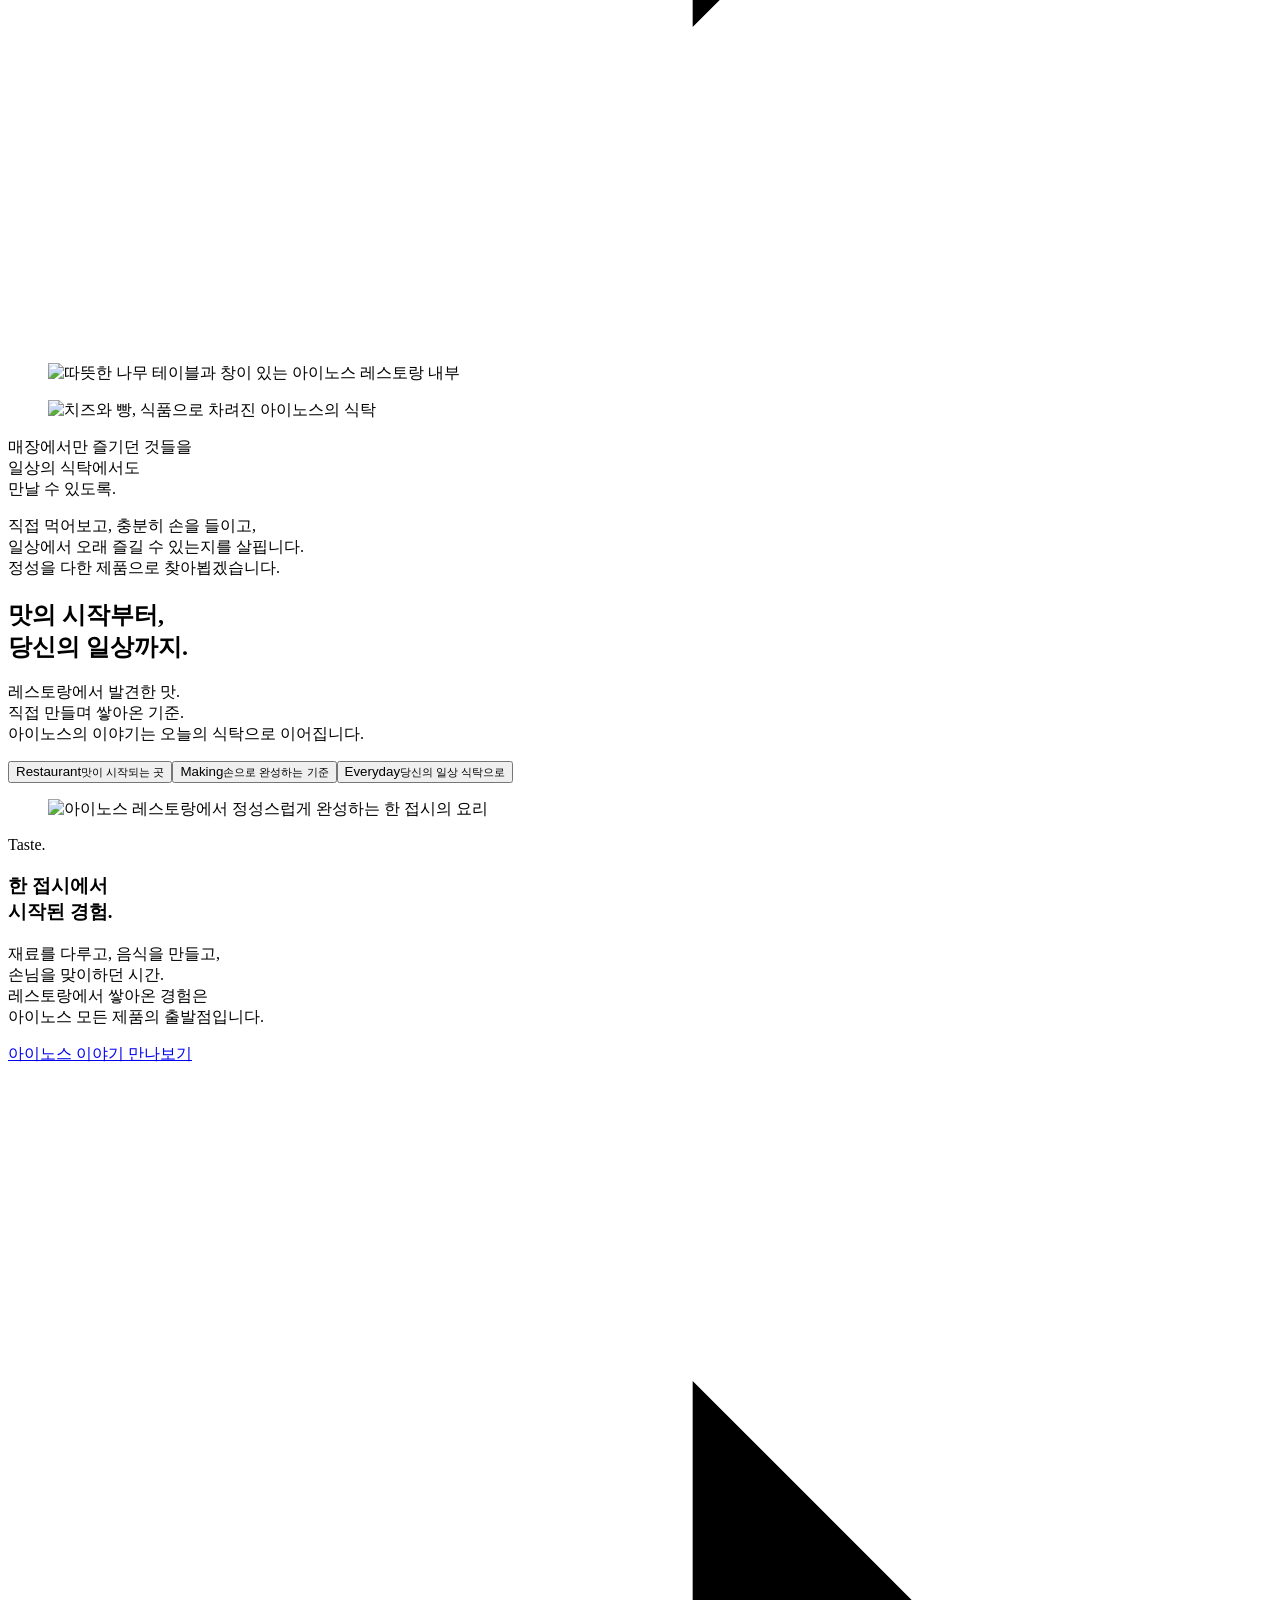
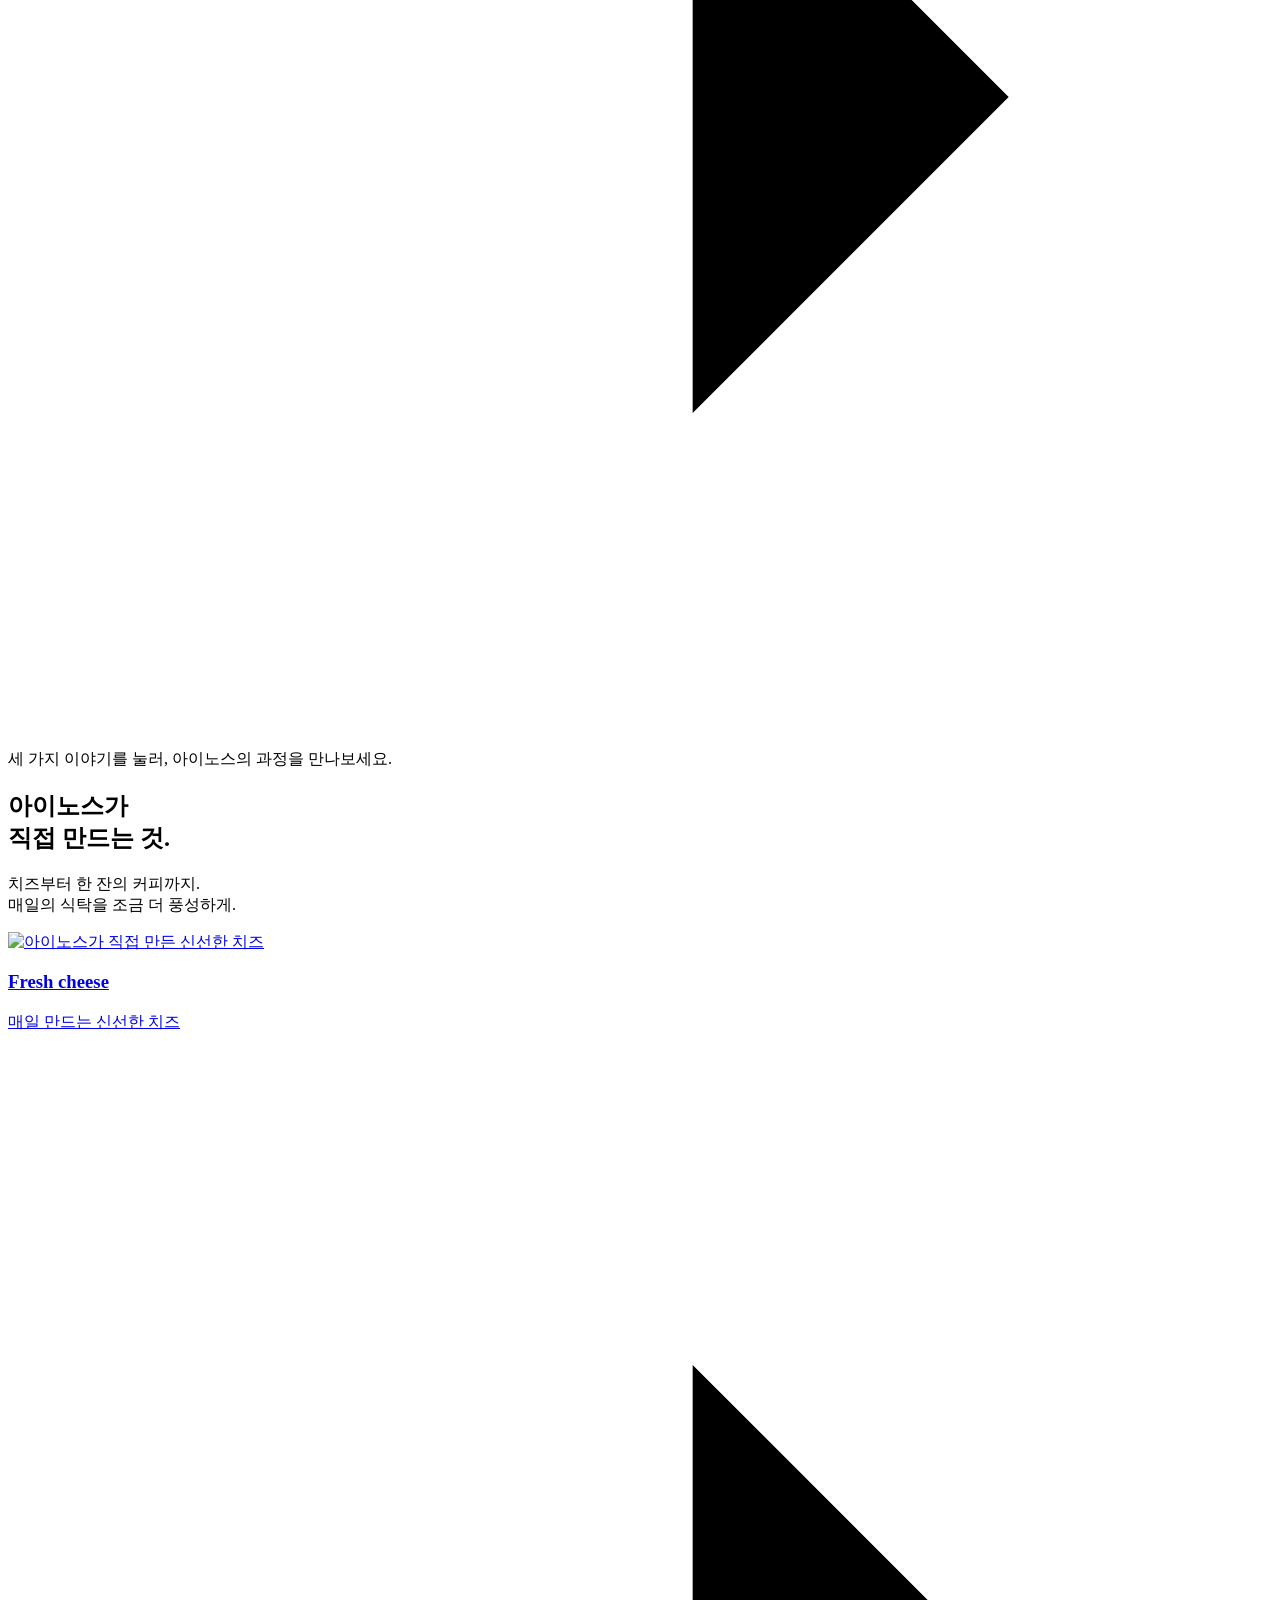
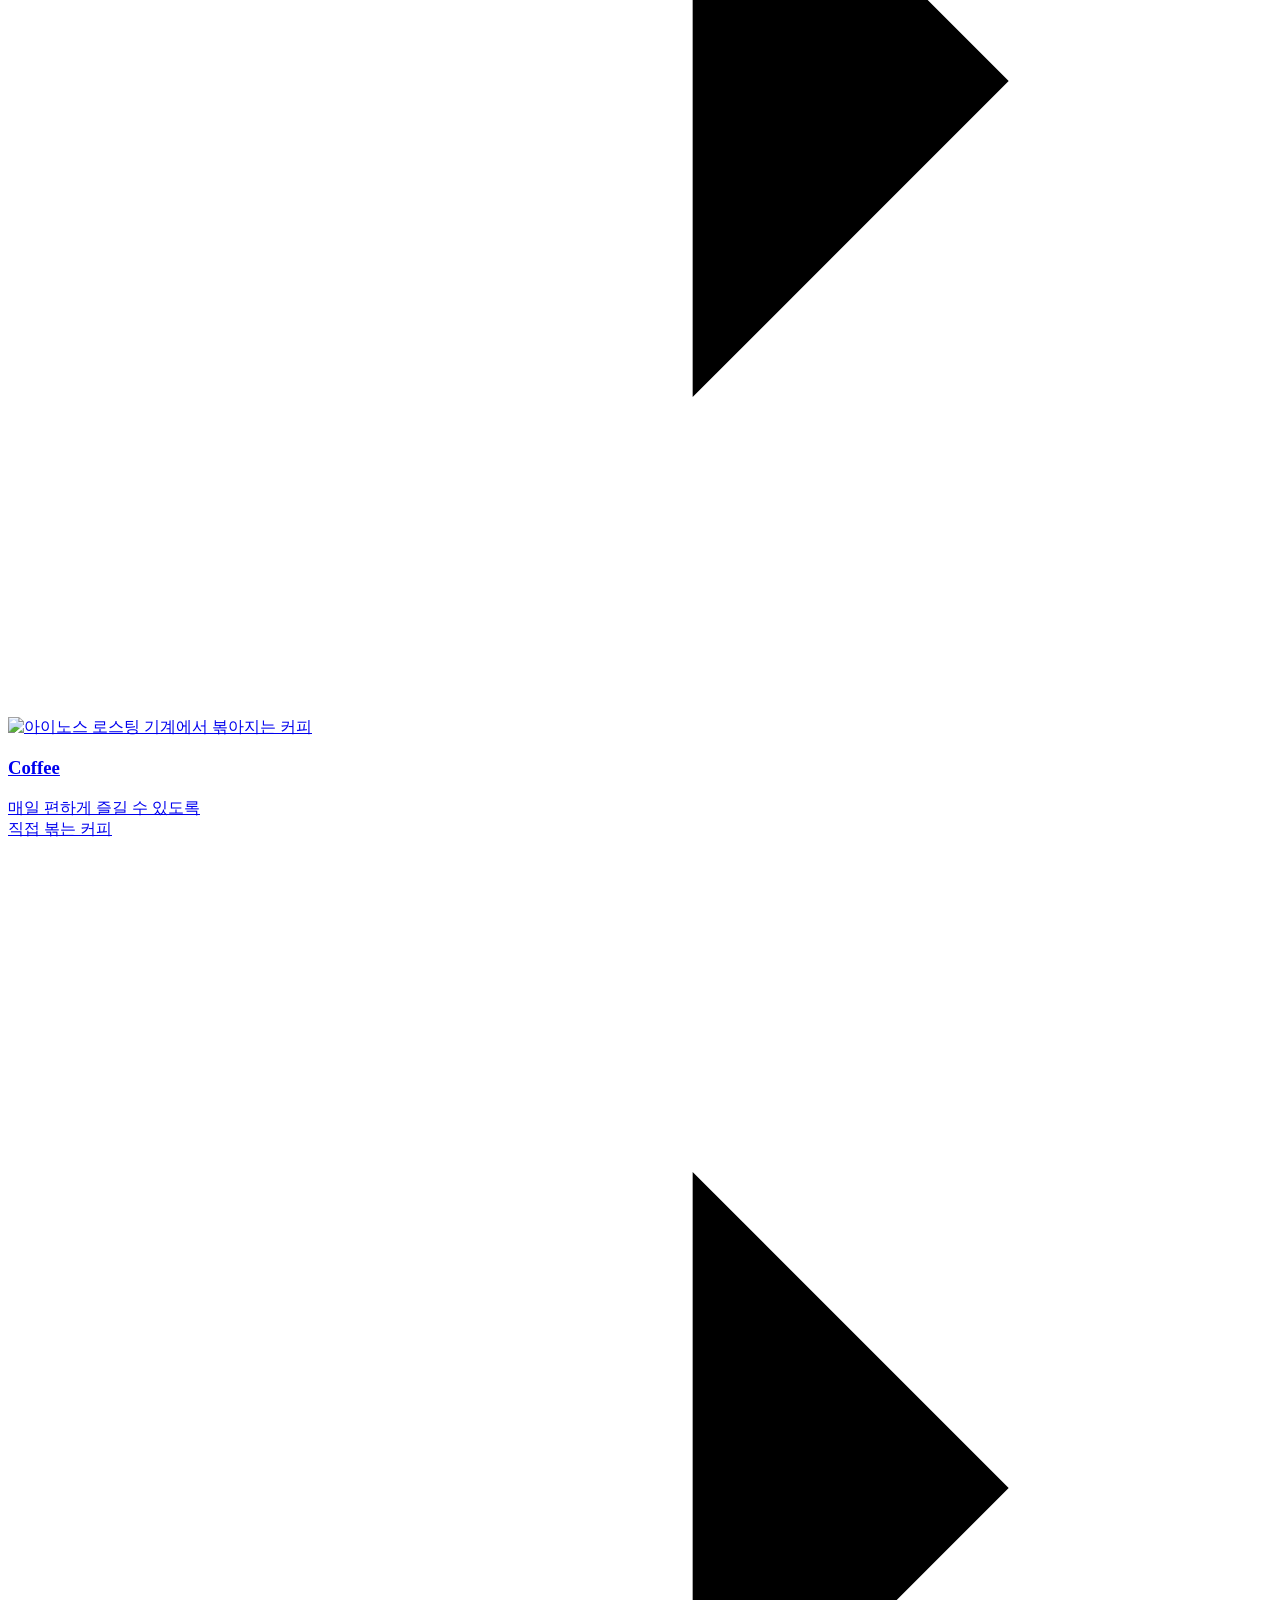
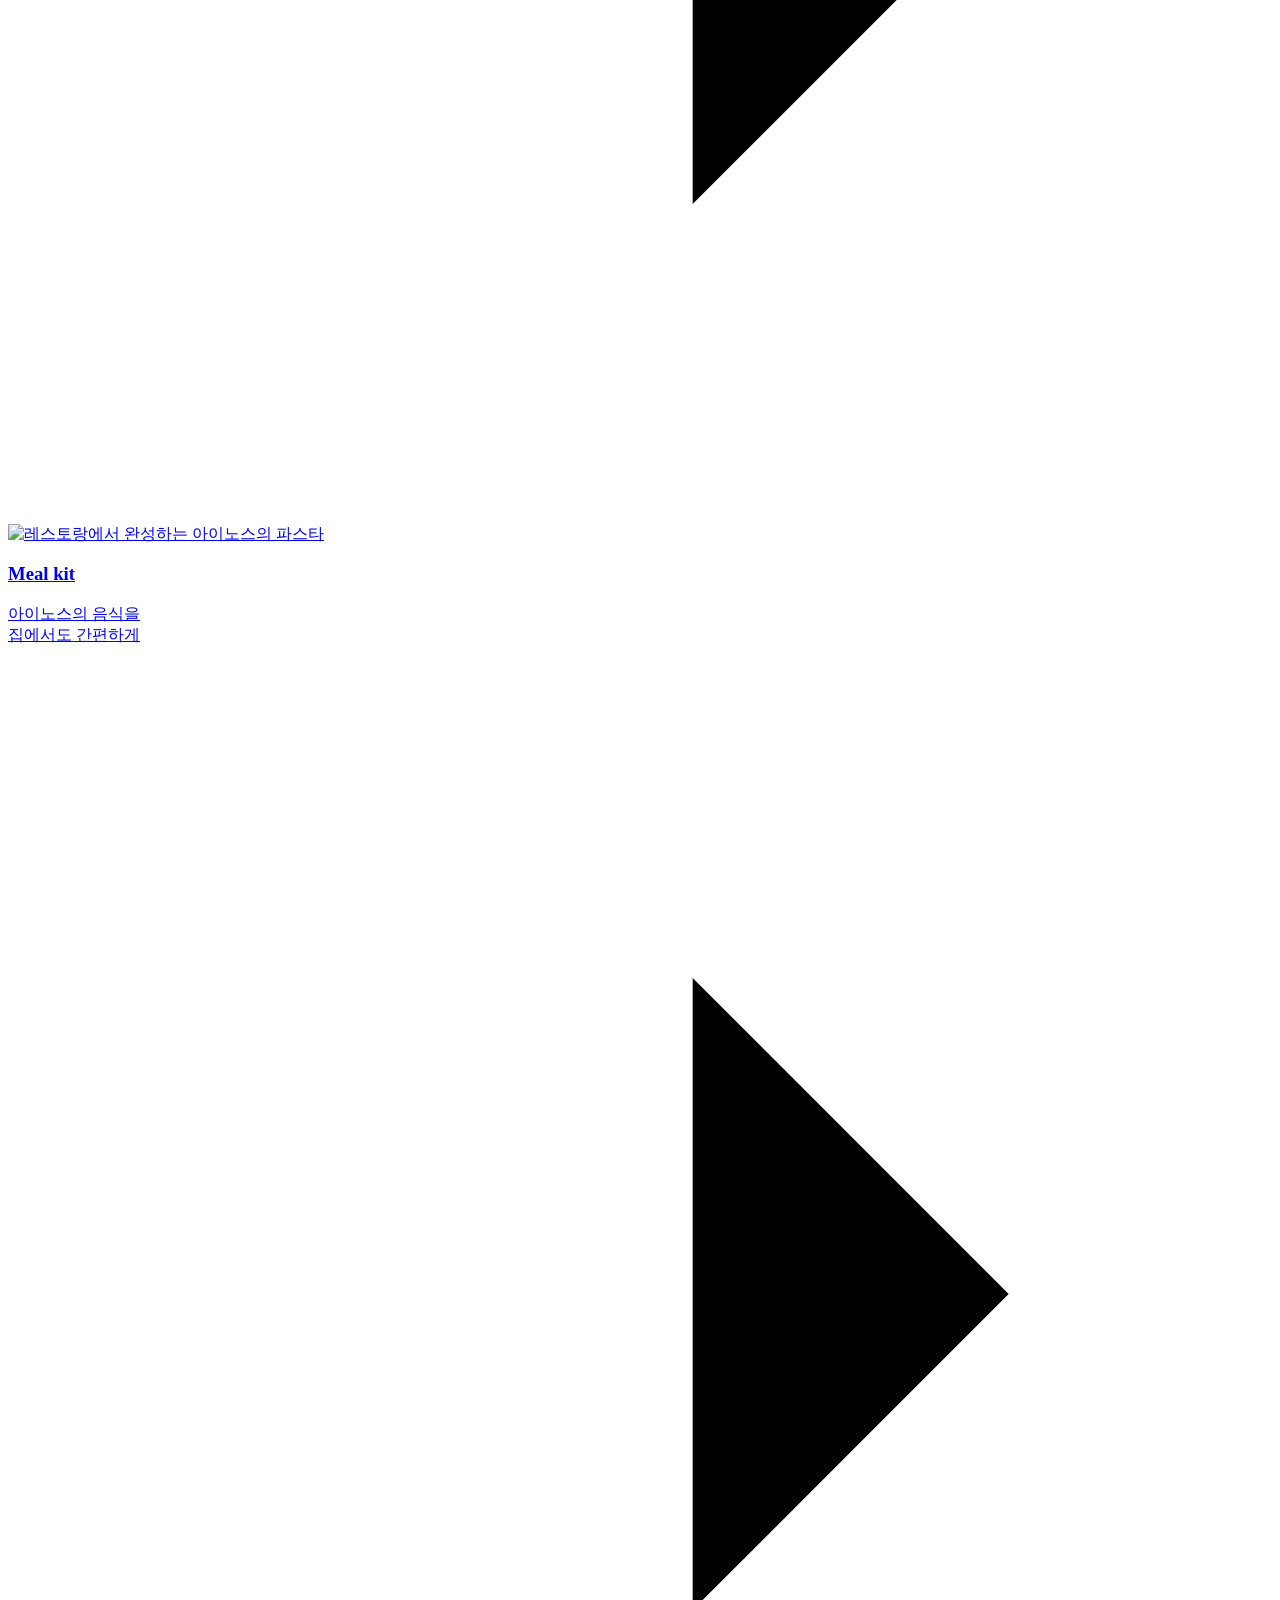
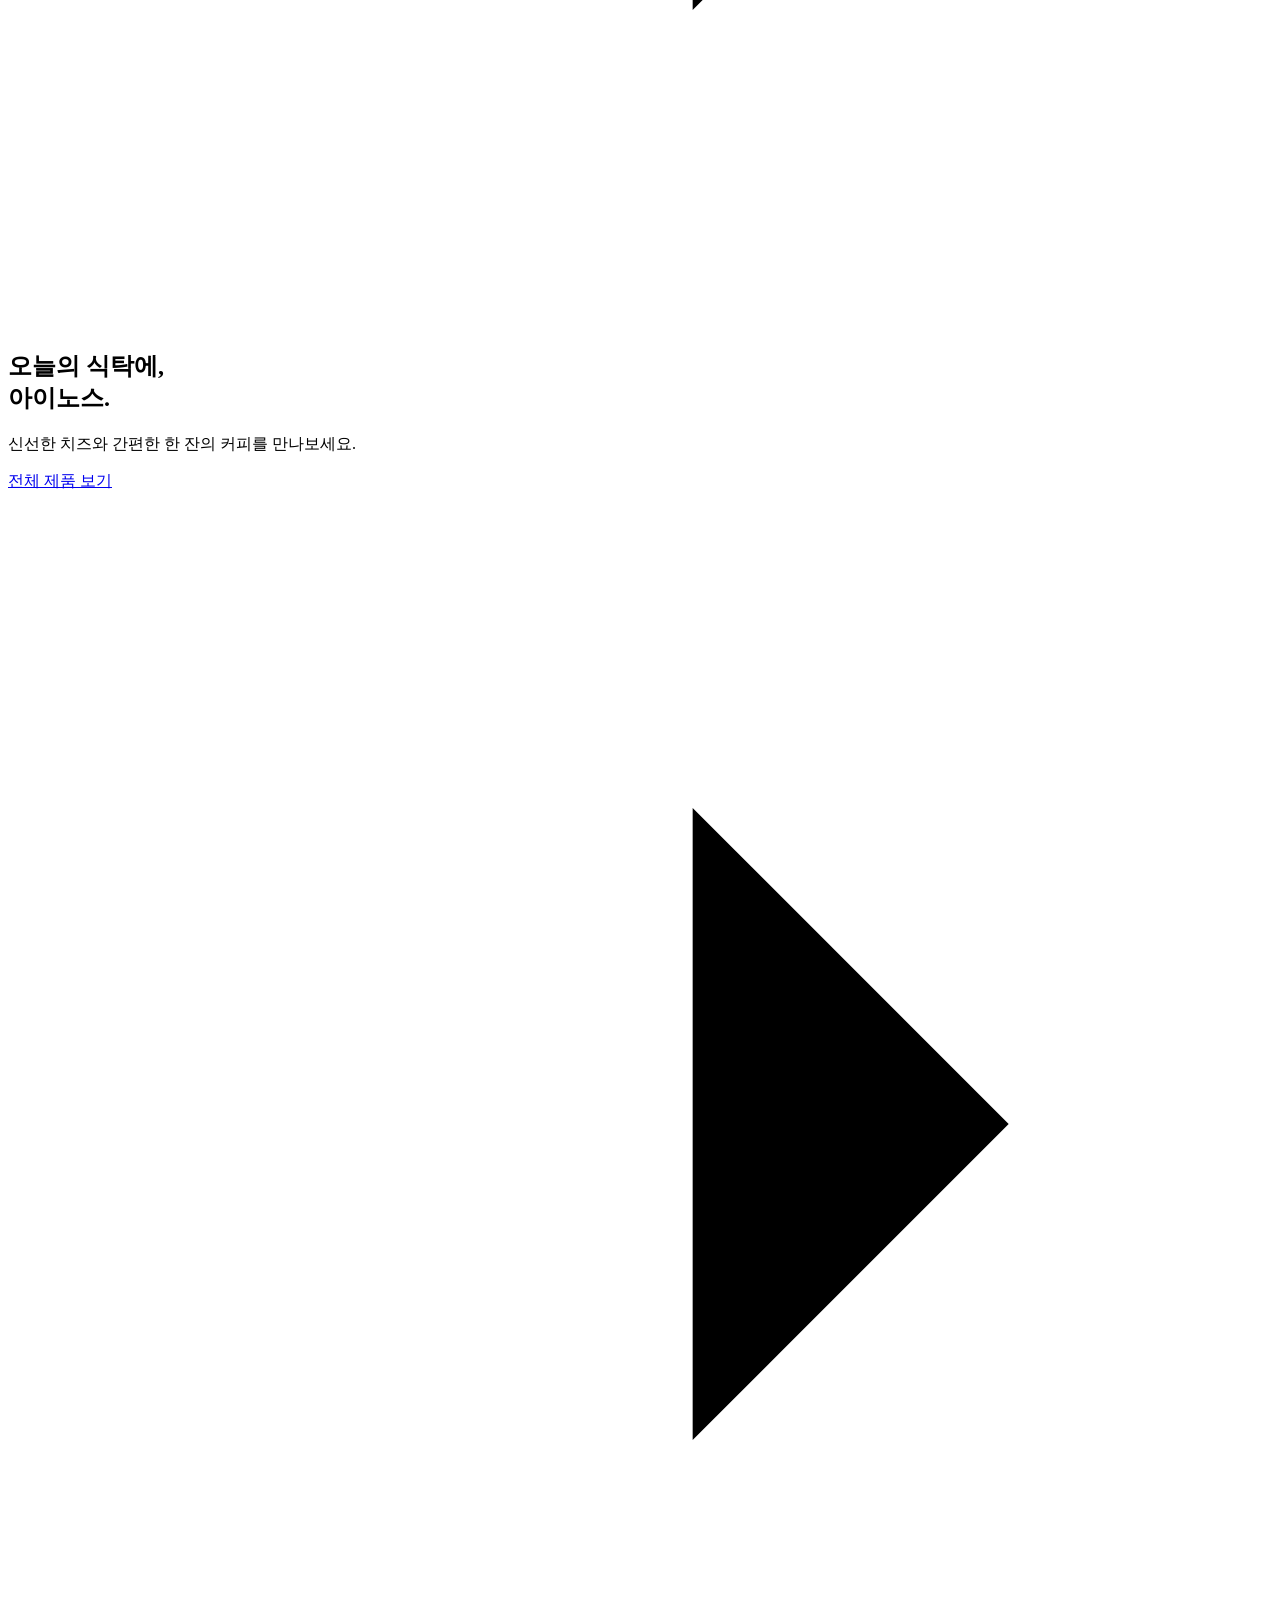
==== commit 40049c31: "Replace brand diagram with interactive photo storytelling" ====
--- a/docs/index.html
+++ b/docs/index.html
@@ -7,15 +7,15 @@
   <meta name="theme-color" content="#f4f1e9">
   <link rel="icon" href="/ainos-preview/assets/2e82b7d464f92.png"><link rel="stylesheet" href="/ainos-preview/assets/fonts.css"><link rel="stylesheet" href="/ainos-preview/style.css">
   <script src="/ainos-preview/app.js" defer></script>
-<link rel="stylesheet" href="/ainos-preview/shop.css"><script src="/ainos-preview/cart-count.js" defer></script><link rel="stylesheet" href="/ainos-preview/auth.css"><script src="/ainos-preview/auth-status.js" defer></script><script src="/ainos-preview/preview-api.js"></script><script src="/ainos-preview/preview-links.js" defer></script><link rel="stylesheet" href="/ainos-preview/preview.css"></head>
+<link rel="stylesheet" href="/ainos-preview/shop.css"><script src="/ainos-preview/cart-count.js" defer></script><link rel="stylesheet" href="/ainos-preview/auth.css"><script src="/ainos-preview/auth-status.js" defer></script><link rel="stylesheet" href="/ainos-preview/journey.css"><script src="/ainos-preview/journey.js" defer></script><script src="/ainos-preview/preview-api.js"></script><script src="/ainos-preview/preview-links.js" defer></script><link rel="stylesheet" href="/ainos-preview/preview.css"></head>
 <body><div class="preview-banner" role="note">아이노스 홈페이지 디자인 시안 · 실제 결제·회원가입은 진행되지 않습니다.</div>
 <a class="skip" href="#main">본문으로 건너뛰기</a>
 <header class="site-header frame">
   <a class="brand" href="/ainos-preview/" aria-label="아이노스 홈"><img src="/ainos-preview/assets/09e7803e53127.png" width="150" height="85" alt="AINOS 아이노스"></a>
-  <nav class="desktop-nav" aria-label="주 메뉴"><a href="#story">아이노스 이야기</a><a href="#products">우리가 만드는 것</a><a href="#academy">치즈 아카데미</a></nav>
+  <nav class="desktop-nav" aria-label="주 메뉴"><a href="/ainos-preview/brand">아이노스 이야기</a><a href="#products">우리가 만드는 것</a><a href="#academy">치즈 아카데미</a></nav>
   <a class="header-contact" href="#business">비즈니스 문의 <svg viewBox="0 0 24 24" aria-hidden="true"><path d="M5 12h14M13 6l6 6-6 6"/></svg></a>
   <a class="account-link" href="/ainos-preview/login" aria-label="로그인" data-account-link><svg viewBox="0 0 24 24" aria-hidden="true"><circle cx="12" cy="8" r="4"/><path d="M4 21v-2a8 8 0 0 1 16 0v2"/></svg></a><a class="cart-link" href="/ainos-preview/cart" aria-label="장바구니"><svg viewBox="0 0 24 24" aria-hidden="true"><path d="M5 8h14l2 13H3L5 8ZM8 9V6a4 4 0 0 1 8 0v3"/></svg><span data-cart-count>0</span></a><button class="menu-toggle" aria-label="메뉴 열기" aria-expanded="false" aria-controls="mobile-menu"><span></span><span></span></button>
-  <nav id="mobile-menu" class="mobile-nav" aria-label="모바일 주 메뉴" hidden><a href="#story">아이노스 이야기</a><a href="#products">우리가 만드는 것</a><a href="#academy">치즈 아카데미</a><a href="#business">비즈니스 문의</a><a href="/ainos-preview/shop">온라인 스토어</a></nav>
+  <nav id="mobile-menu" class="mobile-nav" aria-label="모바일 주 메뉴" hidden><a href="/ainos-preview/brand">아이노스 이야기</a><a href="#products">우리가 만드는 것</a><a href="#academy">치즈 아카데미</a><a href="#business">비즈니스 문의</a><a href="/ainos-preview/shop">온라인 스토어</a></nav>
 </header>
 <main id="main">
   <section class="hero frame" aria-labelledby="hero-title">
@@ -26,11 +26,12 @@
     <div class="hero-foot"><span>From Restaurant to Everyday.</span><a href="#story">우리의 시작 <svg viewBox="0 0 24 24" aria-hidden="true"><path d="M12 4v16M6 14l6 6 6-6"/></svg></a></div>
   </section>
   <section id="story" class="story section-space frame" aria-labelledby="story-title">
-    <div class="story-intro"><h2 id="story-title">레스토랑에서<br>시작된 이야기.</h2><p>2013년, 두 형제가 함께 시작한<br>이탈리안 레스토랑 아이노스.</p><p class="body-copy">공간을 만들고 메뉴를 개발하고,<br>직접 음식을 준비하며 오랫동안<br>한 자리에서 손님을 만나왔습니다.</p><a class="text-link" href="https://ainos.net/brand" target="_blank" rel="noopener">아이노스 이야기 더 보기 <svg viewBox="0 0 24 24" aria-hidden="true"><path d="M5 12h14M13 6l6 6-6 6"/></svg></a></div>
+    <div class="story-intro"><h2 id="story-title">레스토랑에서<br>시작된 이야기.</h2><p>2013년, 두 형제가 함께 시작한<br>이탈리안 레스토랑 아이노스.</p><p class="body-copy">공간을 만들고 메뉴를 개발하고,<br>직접 음식을 준비하며 오랫동안<br>한 자리에서 손님을 만나왔습니다.</p><a class="text-link" href="/ainos-preview/brand">아이노스 이야기 더 보기 <svg viewBox="0 0 24 24" aria-hidden="true"><path d="M5 12h14M13 6l6 6-6 6"/></svg></a></div>
     <figure class="story-wide"><img src="/ainos-preview/assets/bb742d7be1923.jpg" alt="따뜻한 나무 테이블과 창이 있는 아이노스 레스토랑 내부" width="1000" height="750" loading="lazy"></figure>
     <div class="story-bottom"><figure><img src="/ainos-preview/assets/b91ff96adcad7.png" alt="치즈와 빵, 식품으로 차려진 아이노스의 식탁" width="1000" height="650" loading="lazy"></figure><div><p class="statement">매장에서만 즐기던 것들을<br>일상의 식탁에서도<br>만날 수 있도록.</p><p class="body-copy">직접 먹어보고, 충분히 손을 들이고,<br>일상에서 오래 즐길 수 있는지를 살핍니다.<br>정성을 다한 제품으로 찾아뵙겠습니다.</p></div></div>
   </section>
-  <section class="making section-space" aria-labelledby="making-title">
+  <section id="journey" class="journey" aria-labelledby="journey-title"><div class="frame"><div class="journey-intro"><h2 id="journey-title">맛의 시작부터,<br>당신의 일상까지.</h2><p>레스토랑에서 발견한 맛.<br>직접 만들며 쌓아온 기준.<br>아이노스의 이야기는 오늘의 식탁으로 이어집니다.</p></div><div class="journey-tabs" role="tablist" aria-label="아이노스 이야기"><button type="button" role="tab" id="journey-tab-restaurant" aria-controls="journey-panel" aria-selected="true" data-scene="restaurant"><span>Restaurant</span><small>맛이 시작되는 곳</small></button><button type="button" role="tab" id="journey-tab-making" aria-controls="journey-panel" aria-selected="false" tabindex="-1" data-scene="making"><span>Making</span><small>손으로 완성하는 기준</small></button><button type="button" role="tab" id="journey-tab-everyday" aria-controls="journey-panel" aria-selected="false" tabindex="-1" data-scene="everyday"><span>Everyday</span><small>당신의 일상 식탁으로</small></button></div><div class="journey-panel" id="journey-panel" role="tabpanel" aria-labelledby="journey-tab-restaurant" tabindex="0"><figure class="journey-media"><img id="journey-image" src="/ainos-preview/assets/26025f5067e95.jpg" alt="아이노스 레스토랑에서 정성스럽게 완성하는 한 접시의 요리" width="1200" height="800" loading="lazy"></figure><div class="journey-story"><span class="journey-word" aria-hidden="true">Taste.</span><h3 id="journey-scene-title">한 접시에서<br>시작된 경험.</h3><p id="journey-scene-copy">재료를 다루고, 음식을 만들고,<br>손님을 맞이하던 시간.<br>레스토랑에서 쌓아온 경험은<br>아이노스 모든 제품의 출발점입니다.</p><a id="journey-scene-link" href="/ainos-preview/brand" class="text-link">아이노스 이야기 만나보기 <svg viewBox="0 0 24 24" aria-hidden="true"><path d="M5 12h14M13 6l6 6-6 6"/></svg></a></div></div><p class="journey-hint">세 가지 이야기를 눌러, 아이노스의 과정을 만나보세요.</p></div></section>
+<section class="making section-space" aria-labelledby="making-title">
     <div class="frame section-heading"><h2 id="making-title">아이노스가<br>직접 만드는 것.</h2><p>치즈부터 한 잔의 커피까지.<br>매일의 식탁을 조금 더 풍성하게.</p></div>
     <div class="making-band">
       <a class="making-item cheese" href="#products" data-category="cheese"><img src="/ainos-preview/assets/0cd9f210772e8.png" alt="아이노스가 직접 만든 신선한 치즈" width="1000" height="700" loading="lazy"><div><h3>Fresh cheese</h3><p>매일 만드는 신선한 치즈</p><span><svg viewBox="0 0 24 24" aria-hidden="true"><path d="M5 12h14M13 6l6 6-6 6"/></svg></span></div></a>
@@ -57,3 +58,4 @@
 
 
 
+
